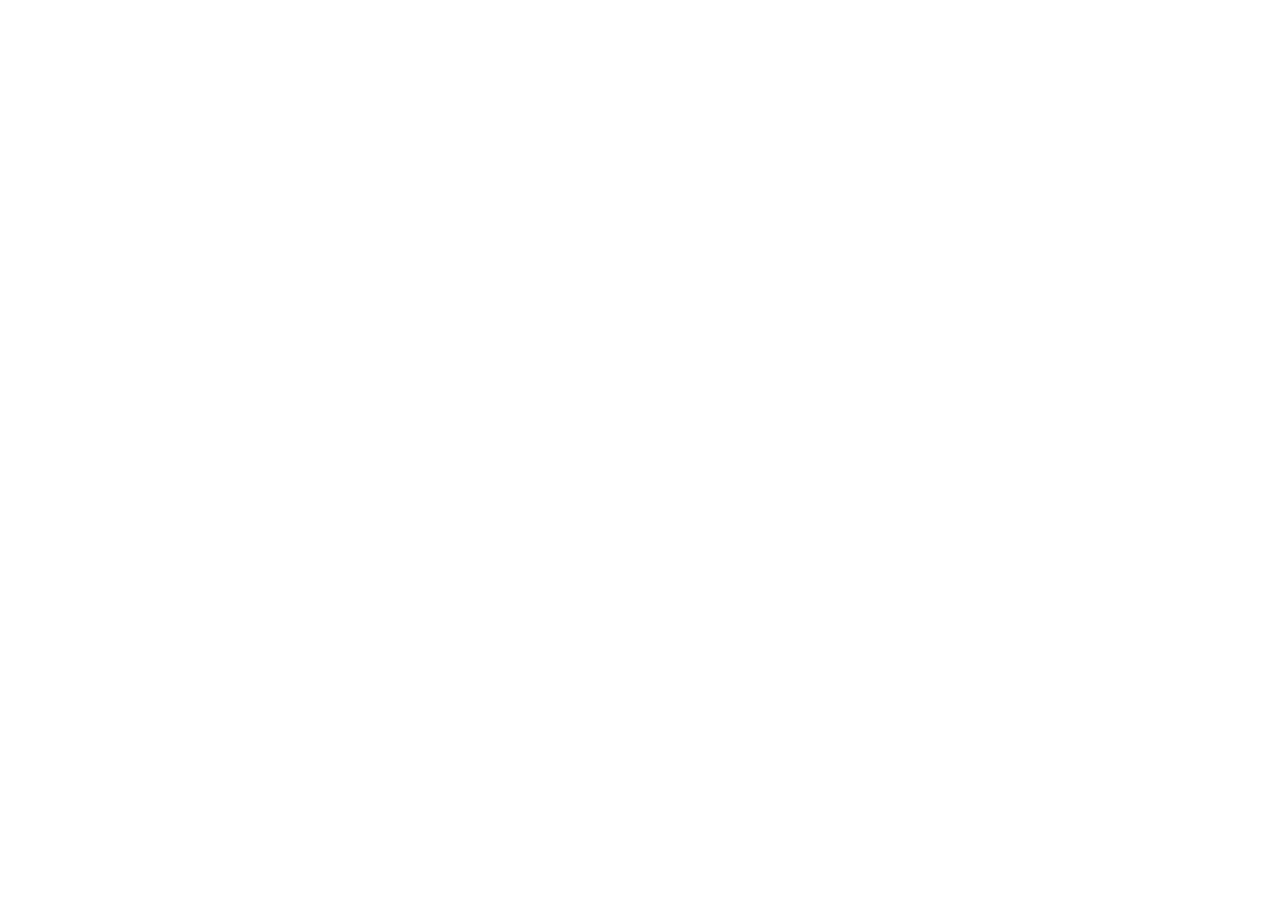
==== react-dist/index.html @ 055c7879 "fix: counter animation bug, badge spacing, clean About page" ====
<!doctype html>
<html lang="en">
  <head>
    <meta charset="UTF-8" />
    <link rel="icon" type="image/svg+xml" href="/favicon.svg" />
    <meta name="viewport" content="width=device-width, initial-scale=1.0" />
    <link rel="preconnect" href="https://fonts.googleapis.com" />
    <link rel="preconnect" href="https://fonts.gstatic.com" crossorigin />
    <link href="https://fonts.googleapis.com/css2?family=Fira+Code:wght@400;500;600;700&family=Fira+Sans:wght@300;400;500;600;700&display=swap" rel="stylesheet" />
    <title>Automate Pro — AI-Powered Automation Agency</title>
    <script type="module" crossorigin src="/assets/index-BMz2UFiU.js"></script>
    <link rel="stylesheet" crossorigin href="/assets/index-ZbQECmeN.css">
  </head>
  <body>
    <div id="root"></div>
  </body>
</html>
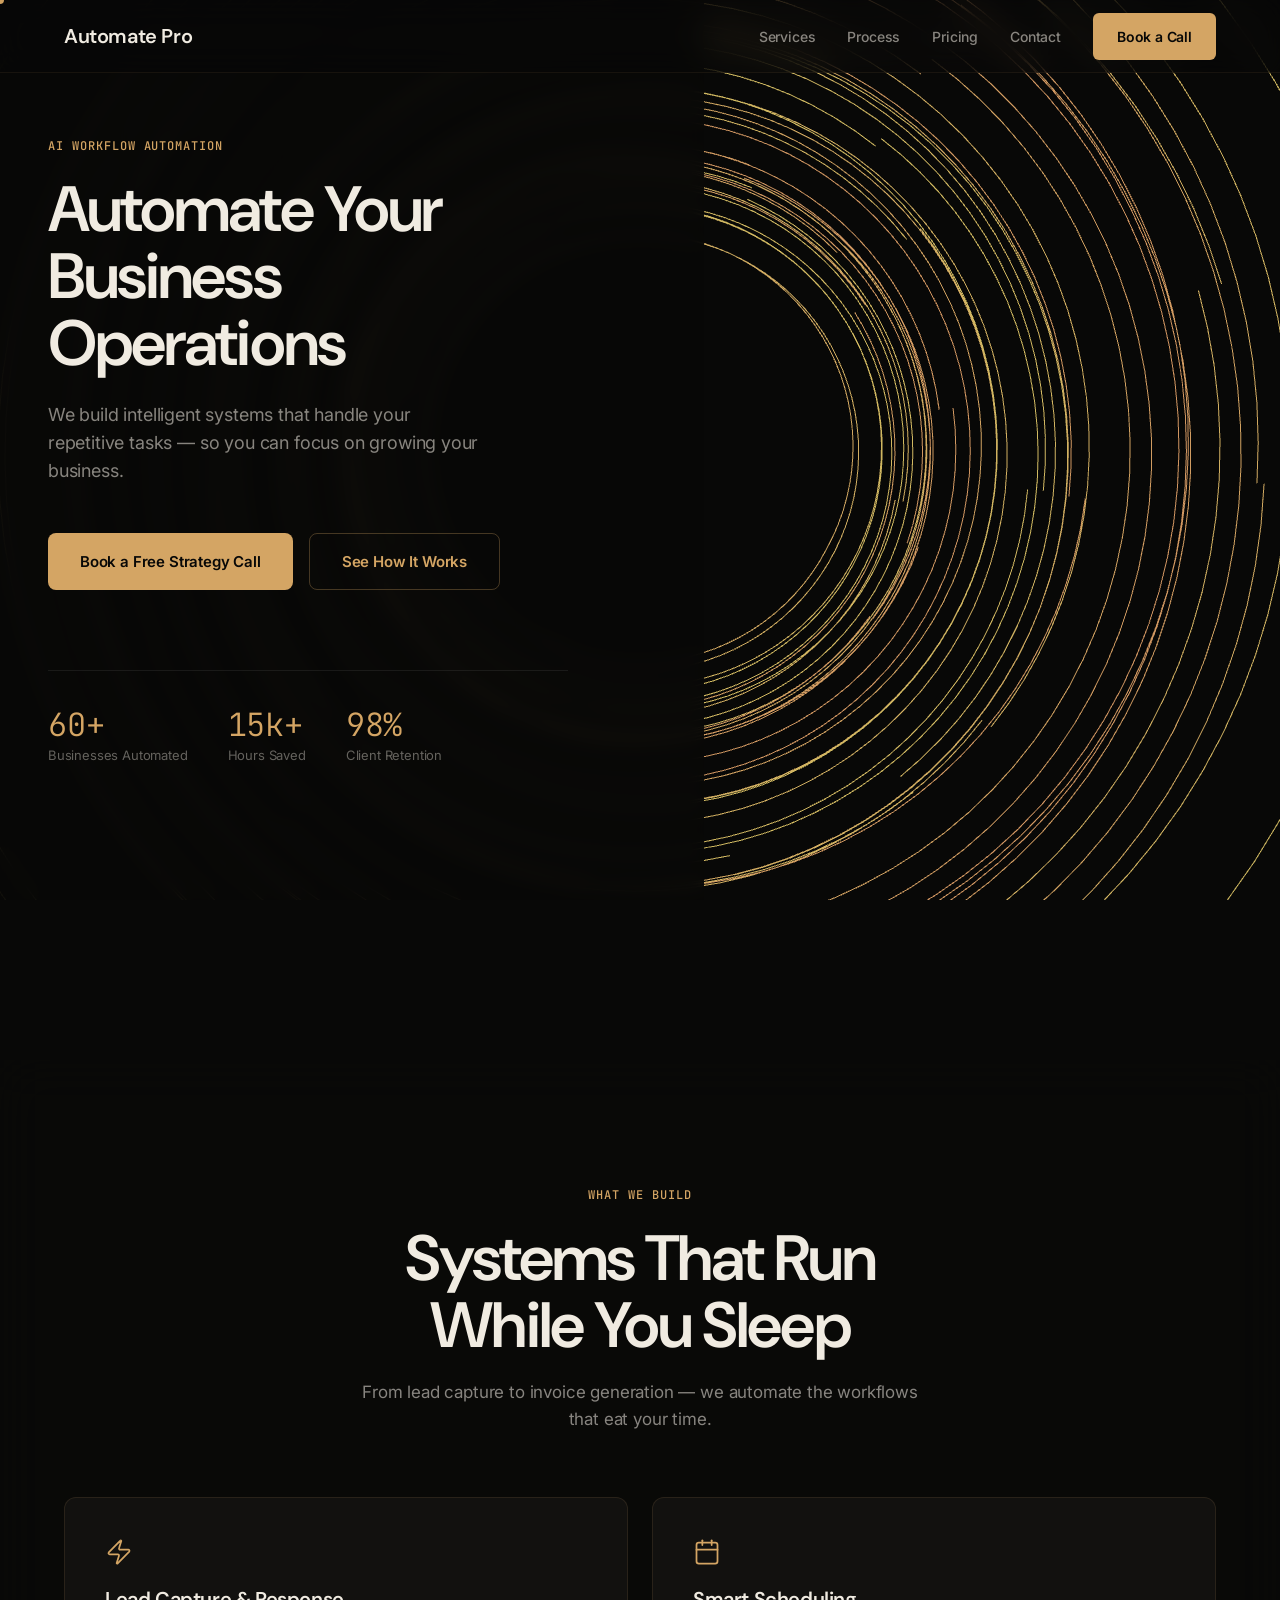
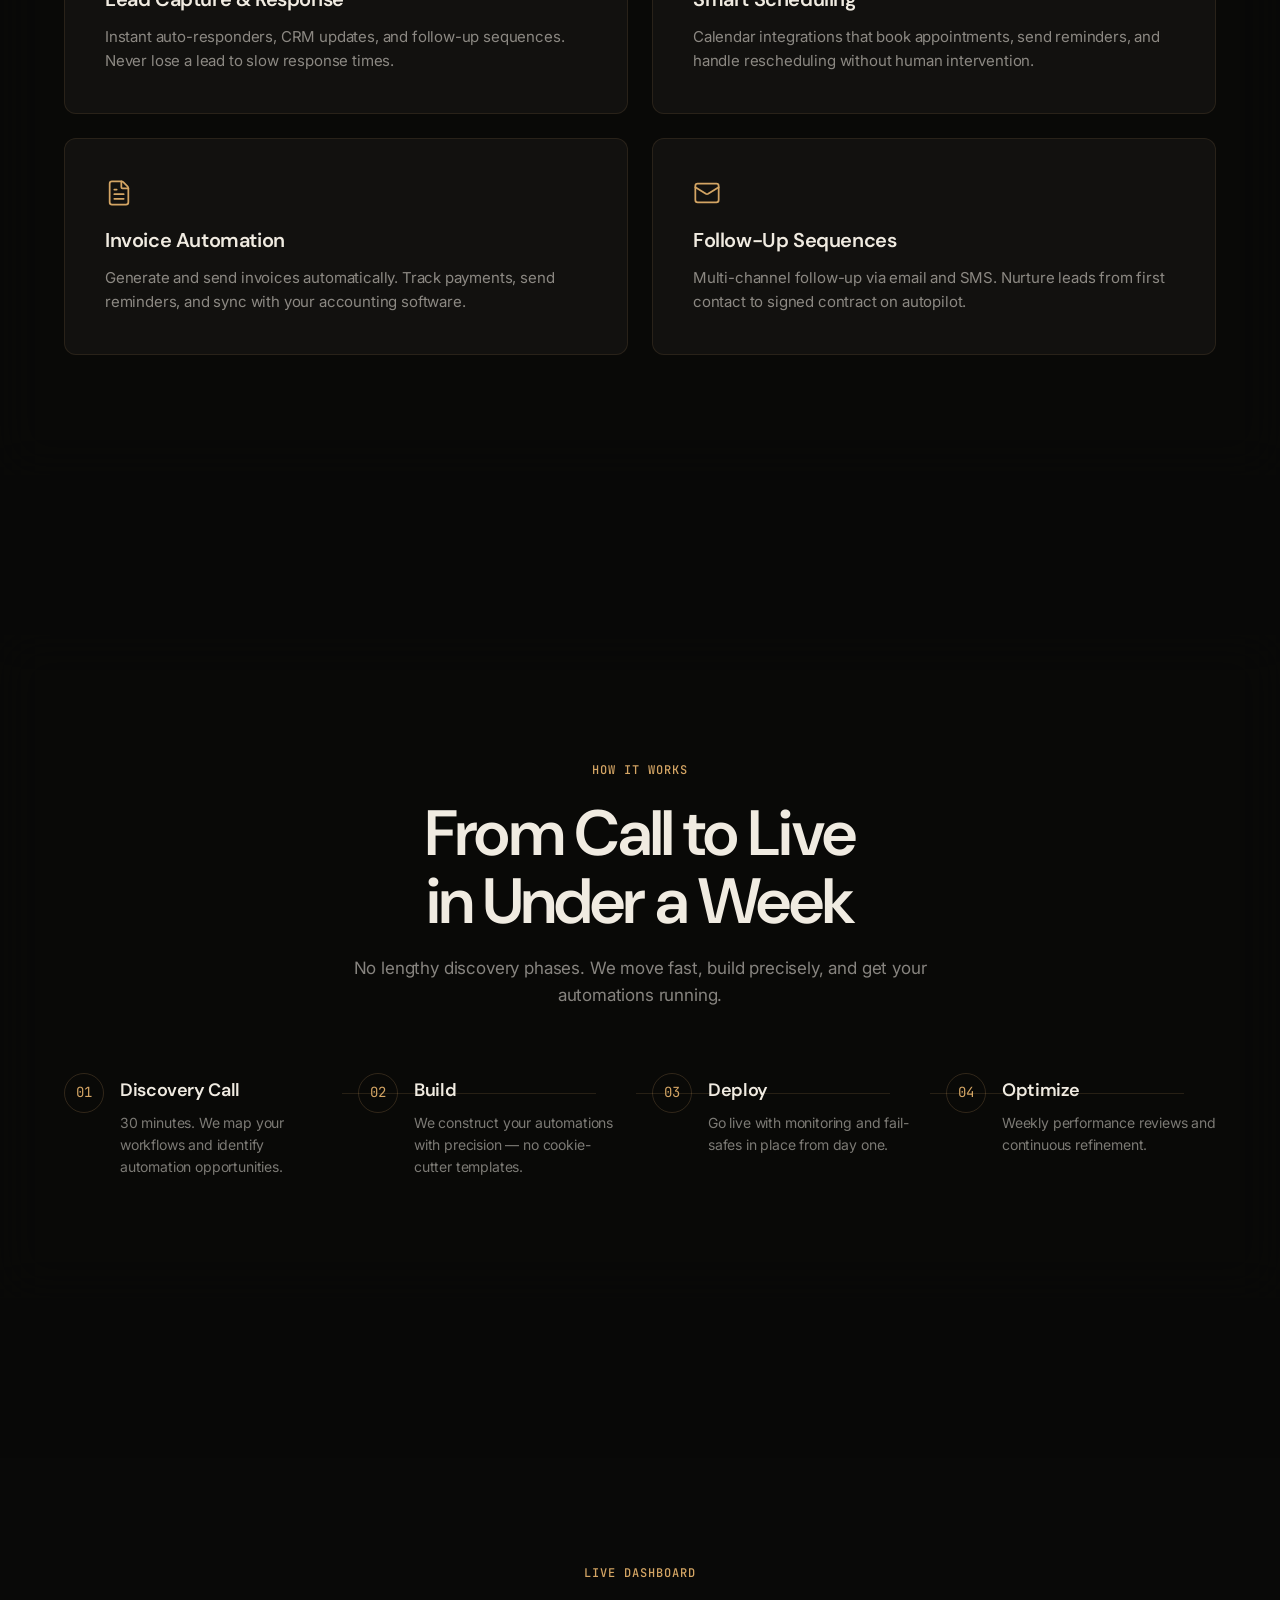
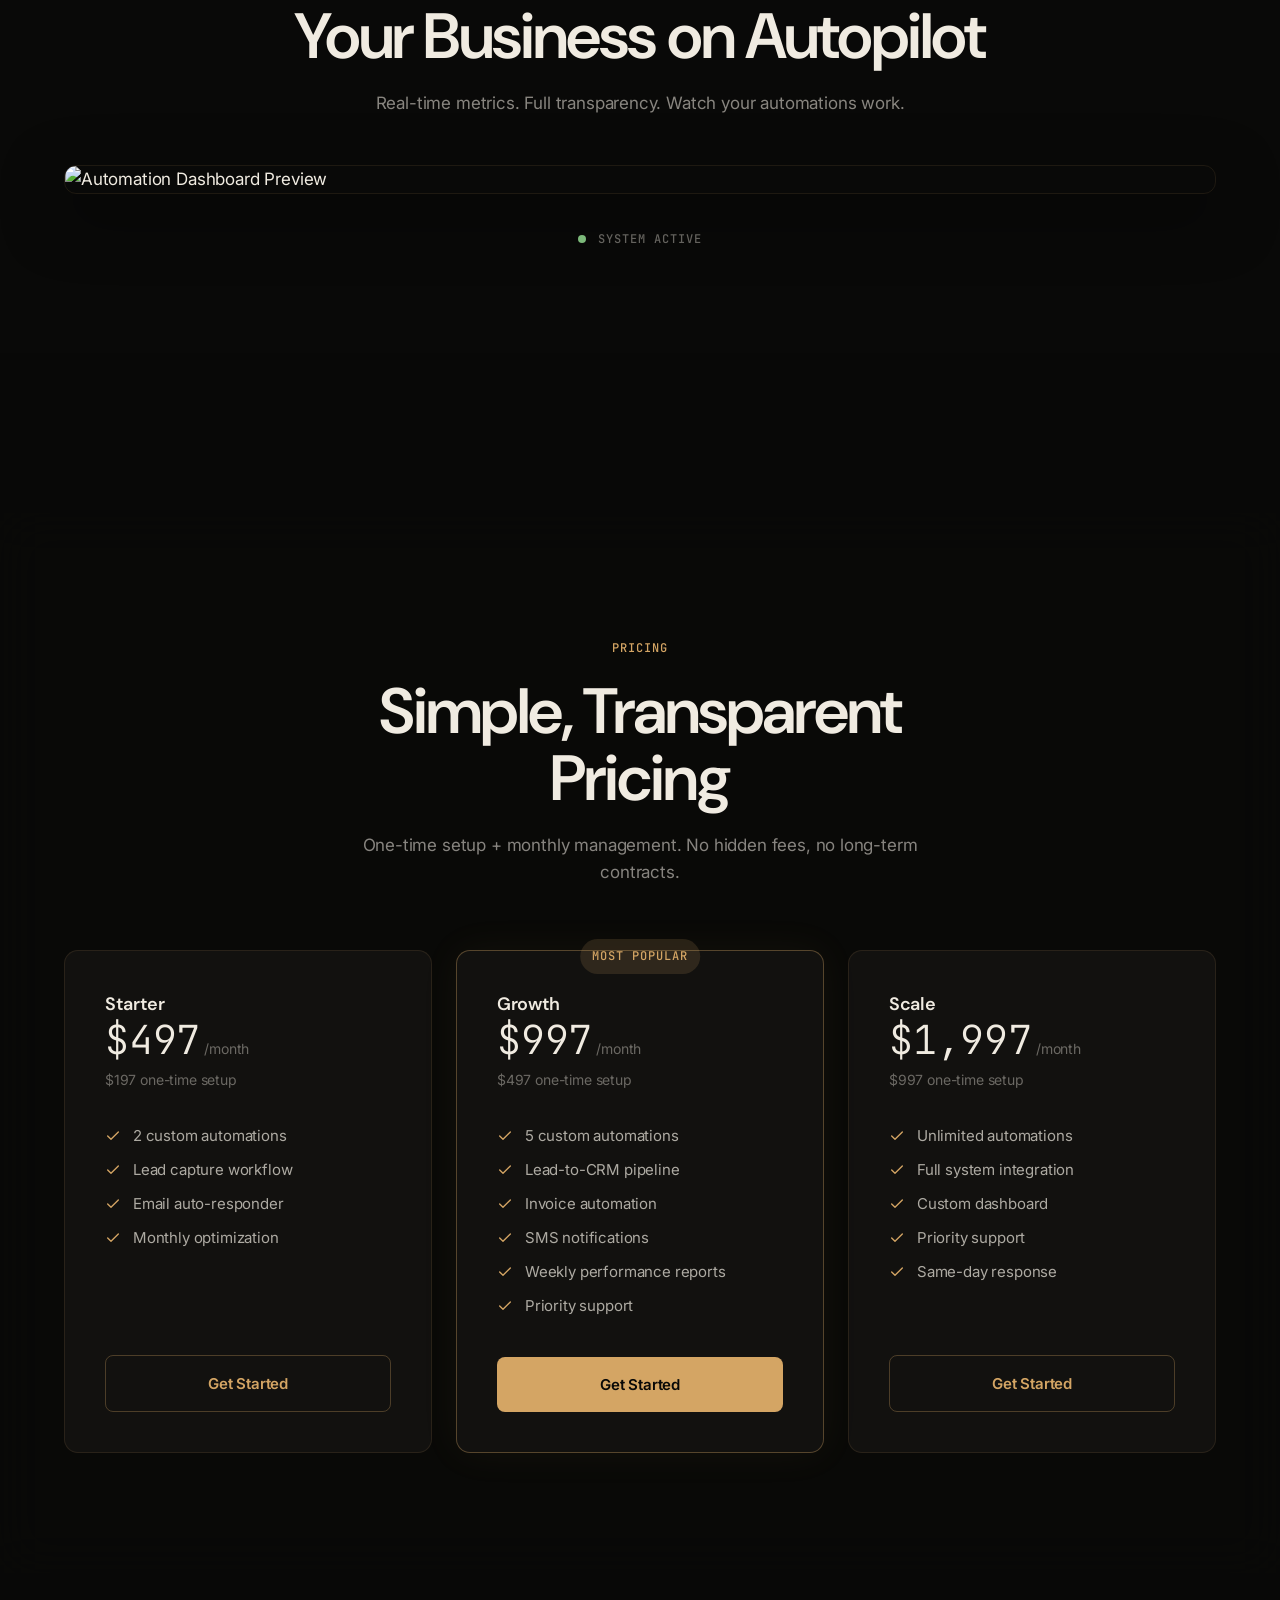
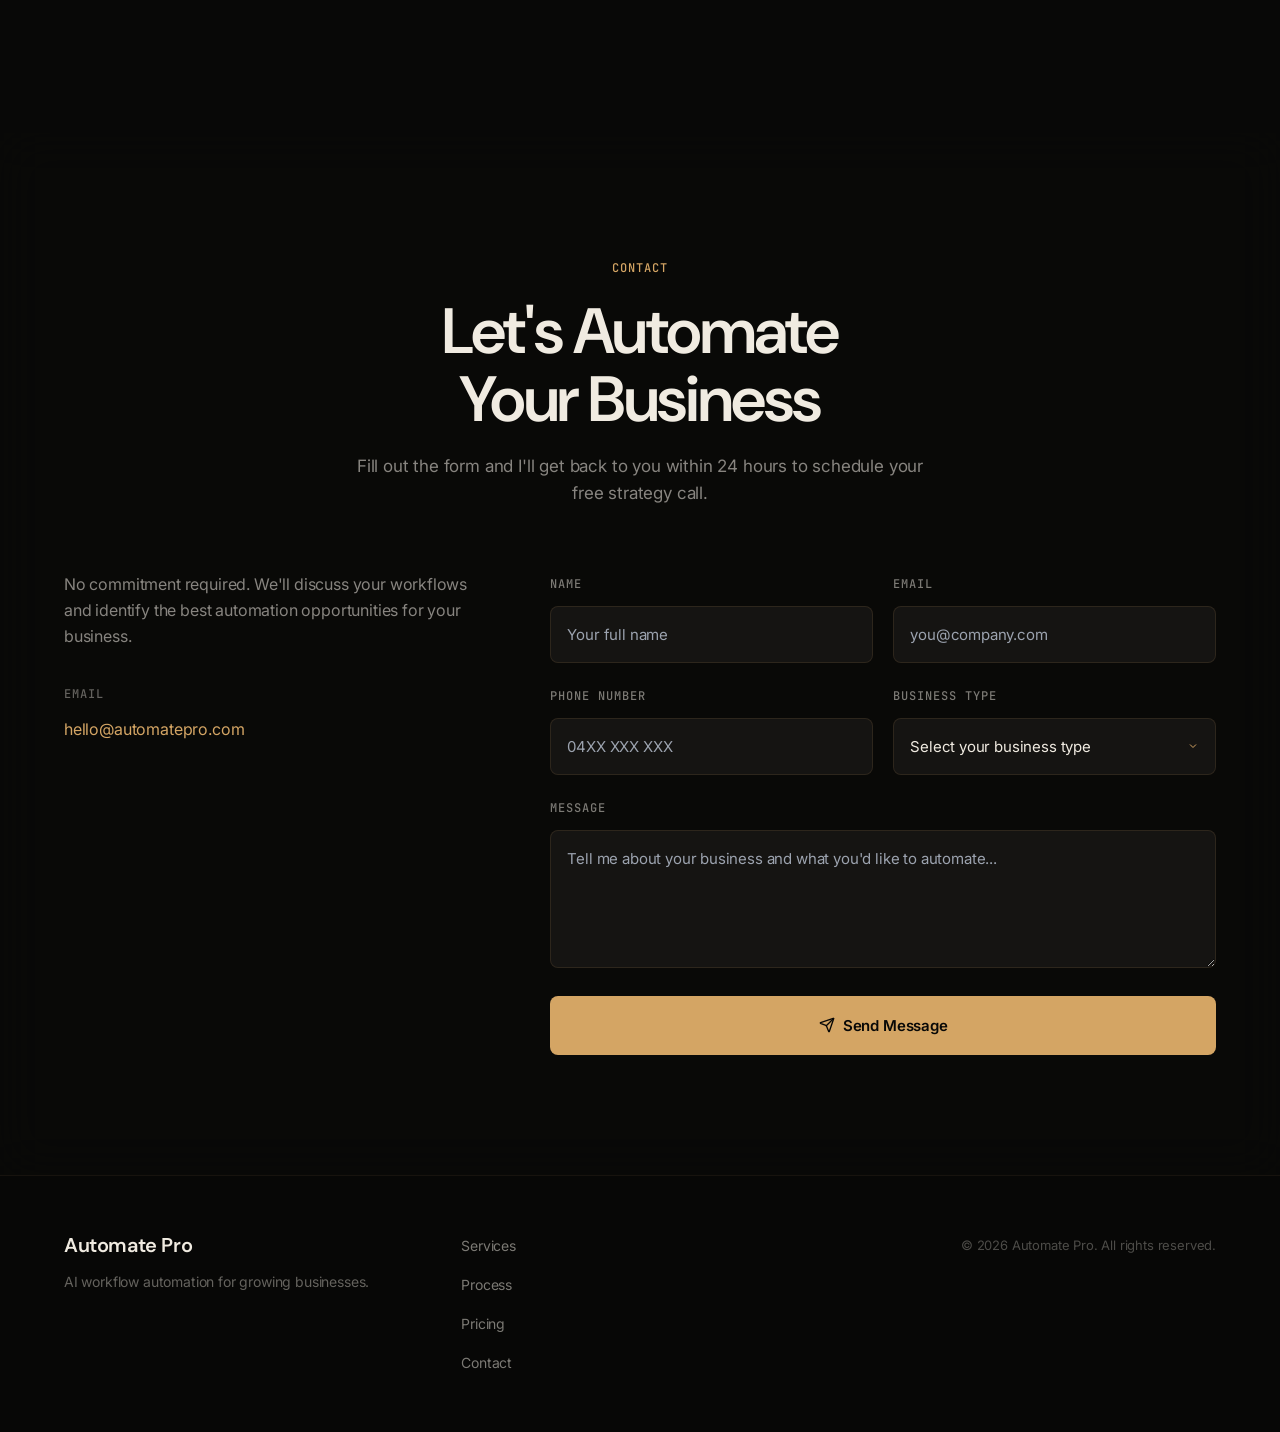
==== commit ccb7a174: "deploy: Kimi-designed website — warm gold palette, DM Sans/Inter fonts, WebGL background, glass pane" ====
--- a/react-dist/index.html
+++ b/react-dist/index.html
@@ -2,14 +2,13 @@
 <html lang="en">
   <head>
     <meta charset="UTF-8" />
-    <link rel="icon" type="image/svg+xml" href="/favicon.svg" />
     <meta name="viewport" content="width=device-width, initial-scale=1.0" />
+    <title>Automate Pro — AI Workflow Automation</title>
     <link rel="preconnect" href="https://fonts.googleapis.com" />
     <link rel="preconnect" href="https://fonts.gstatic.com" crossorigin />
-    <link href="https://fonts.googleapis.com/css2?family=Fira+Code:wght@400;500;600;700&family=Fira+Sans:wght@300;400;500;600;700&display=swap" rel="stylesheet" />
-    <title>Automate Pro — AI-Powered Automation Agency</title>
-    <script type="module" crossorigin src="/assets/index-BMz2UFiU.js"></script>
-    <link rel="stylesheet" crossorigin href="/assets/index-ZbQECmeN.css">
+    <link href="https://fonts.googleapis.com/css2?family=DM+Sans:wght@500;600;700&family=Inter:wght@400;500;600&family=JetBrains+Mono:wght@300;500&display=swap" rel="stylesheet" />
+    <script type="module" crossorigin src="./assets/index-DfTfZpJj.js"></script>
+    <link rel="stylesheet" crossorigin href="./assets/index-DBxoQ3_S.css">
   </head>
   <body>
     <div id="root"></div>
--- a/react-dist/assets/index-DBxoQ3_S.css
+++ b/react-dist/assets/index-DBxoQ3_S.css
@@ -0,0 +1 @@
+*,:before,:after{--tw-border-spacing-x: 0;--tw-border-spacing-y: 0;--tw-translate-x: 0;--tw-translate-y: 0;--tw-rotate: 0;--tw-skew-x: 0;--tw-skew-y: 0;--tw-scale-x: 1;--tw-scale-y: 1;--tw-pan-x: ;--tw-pan-y: ;--tw-pinch-zoom: ;--tw-scroll-snap-strictness: proximity;--tw-gradient-from-position: ;--tw-gradient-via-position: ;--tw-gradient-to-position: ;--tw-ordinal: ;--tw-slashed-zero: ;--tw-numeric-figure: ;--tw-numeric-spacing: ;--tw-numeric-fraction: ;--tw-ring-inset: ;--tw-ring-offset-width: 0px;--tw-ring-offset-color: #fff;--tw-ring-color: rgb(59 130 246 / .5);--tw-ring-offset-shadow: 0 0 #0000;--tw-ring-shadow: 0 0 #0000;--tw-shadow: 0 0 #0000;--tw-shadow-colored: 0 0 #0000;--tw-blur: ;--tw-brightness: ;--tw-contrast: ;--tw-grayscale: ;--tw-hue-rotate: ;--tw-invert: ;--tw-saturate: ;--tw-sepia: ;--tw-drop-shadow: ;--tw-backdrop-blur: ;--tw-backdrop-brightness: ;--tw-backdrop-contrast: ;--tw-backdrop-grayscale: ;--tw-backdrop-hue-rotate: ;--tw-backdrop-invert: ;--tw-backdrop-opacity: ;--tw-backdrop-saturate: ;--tw-backdrop-sepia: ;--tw-contain-size: ;--tw-contain-layout: ;--tw-contain-paint: ;--tw-contain-style: }::backdrop{--tw-border-spacing-x: 0;--tw-border-spacing-y: 0;--tw-translate-x: 0;--tw-translate-y: 0;--tw-rotate: 0;--tw-skew-x: 0;--tw-skew-y: 0;--tw-scale-x: 1;--tw-scale-y: 1;--tw-pan-x: ;--tw-pan-y: ;--tw-pinch-zoom: ;--tw-scroll-snap-strictness: proximity;--tw-gradient-from-position: ;--tw-gradient-via-position: ;--tw-gradient-to-position: ;--tw-ordinal: ;--tw-slashed-zero: ;--tw-numeric-figure: ;--tw-numeric-spacing: ;--tw-numeric-fraction: ;--tw-ring-inset: ;--tw-ring-offset-width: 0px;--tw-ring-offset-color: #fff;--tw-ring-color: rgb(59 130 246 / .5);--tw-ring-offset-shadow: 0 0 #0000;--tw-ring-shadow: 0 0 #0000;--tw-shadow: 0 0 #0000;--tw-shadow-colored: 0 0 #0000;--tw-blur: ;--tw-brightness: ;--tw-contrast: ;--tw-grayscale: ;--tw-hue-rotate: ;--tw-invert: ;--tw-saturate: ;--tw-sepia: ;--tw-drop-shadow: ;--tw-backdrop-blur: ;--tw-backdrop-brightness: ;--tw-backdrop-contrast: ;--tw-backdrop-grayscale: ;--tw-backdrop-hue-rotate: ;--tw-backdrop-invert: ;--tw-backdrop-opacity: ;--tw-backdrop-saturate: ;--tw-backdrop-sepia: ;--tw-contain-size: ;--tw-contain-layout: ;--tw-contain-paint: ;--tw-contain-style: }*,:before,:after{box-sizing:border-box;border-width:0;border-style:solid;border-color:#e5e7eb}:before,:after{--tw-content: ""}html,:host{line-height:1.5;-webkit-text-size-adjust:100%;-moz-tab-size:4;-o-tab-size:4;tab-size:4;font-family:Inter,sans-serif;font-feature-settings:normal;font-variation-settings:normal;-webkit-tap-highlight-color:transparent}body{margin:0;line-height:inherit}hr{height:0;color:inherit;border-top-width:1px}abbr:where([title]){-webkit-text-decoration:underline dotted;text-decoration:underline dotted}h1,h2,h3,h4,h5,h6{font-size:inherit;font-weight:inherit}a{color:inherit;text-decoration:inherit}b,strong{font-weight:bolder}code,kbd,samp,pre{font-family:JetBrains Mono,monospace;font-feature-settings:normal;font-variation-settings:normal;font-size:1em}small{font-size:80%}sub,sup{font-size:75%;line-height:0;position:relative;vertical-align:baseline}sub{bottom:-.25em}sup{top:-.5em}table{text-indent:0;border-color:inherit;border-collapse:collapse}button,input,optgroup,select,textarea{font-family:inherit;font-feature-settings:inherit;font-variation-settings:inherit;font-size:100%;font-weight:inherit;line-height:inherit;letter-spacing:inherit;color:inherit;margin:0;padding:0}button,select{text-transform:none}button,input:where([type=button]),input:where([type=reset]),input:where([type=submit]){-webkit-appearance:button;background-color:transparent;background-image:none}:-moz-focusring{outline:auto}:-moz-ui-invalid{box-shadow:none}progress{vertical-align:baseline}::-webkit-inner-spin-button,::-webkit-outer-spin-button{height:auto}[type=search]{-webkit-appearance:textfield;outline-offset:-2px}::-webkit-search-decoration{-webkit-appearance:none}::-webkit-file-upload-button{-webkit-appearance:button;font:inherit}summary{display:list-item}blockquote,dl,dd,h1,h2,h3,h4,h5,h6,hr,figure,p,pre{margin:0}fieldset{margin:0;padding:0}legend{padding:0}ol,ul,menu{list-style:none;margin:0;padding:0}dialog{padding:0}textarea{resize:vertical}input::-moz-placeholder,textarea::-moz-placeholder{opacity:1;color:#9ca3af}input::placeholder,textarea::placeholder{opacity:1;color:#9ca3af}button,[role=button]{cursor:pointer}:disabled{cursor:default}img,svg,video,canvas,audio,iframe,embed,object{display:block;vertical-align:middle}img,video{max-width:100%;height:auto}[hidden]:where(:not([hidden=until-found])){display:none}:root{--background: 40 9% 3%;--foreground: 36 25% 91%;--card: 36 8% 9%;--card-foreground: 36 25% 91%;--popover: 36 8% 9%;--popover-foreground: 36 25% 91%;--primary: 37 47% 61%;--primary-foreground: 40 9% 3%;--secondary: 36 8% 15%;--secondary-foreground: 36 25% 91%;--muted: 36 8% 15%;--muted-foreground: 36 10% 55%;--accent: 37 47% 61%;--accent-foreground: 40 9% 3%;--destructive: 0 84% 60%;--destructive-foreground: 0 0% 98%;--border: 37 47% 61% / .12;--input: 37 47% 61% / .12;--ring: 37 47% 61%;--radius: .5rem}html{scroll-behavior:auto}body{background-color:#080807;color:#f0ebe1;font-family:Inter,sans-serif;font-size:17px;line-height:27px;letter-spacing:-.01em;overflow-x:hidden;cursor:none}h1,h2,h3,h4,h5,h6{font-family:DM Sans,sans-serif}a,button,input,textarea,select{cursor:none}.sr-only{position:absolute;width:1px;height:1px;padding:0;margin:-1px;overflow:hidden;clip:rect(0,0,0,0);white-space:nowrap;border-width:0}.pointer-events-none{pointer-events:none}.visible{visibility:visible}.invisible{visibility:hidden}.fixed{position:fixed}.absolute{position:absolute}.relative{position:relative}.inset-0{inset:0}.inset-x-0{left:0;right:0}.inset-y-0{top:0;bottom:0}.-bottom-12{bottom:-3rem}.-left-12{left:-3rem}.-right-12{right:-3rem}.-top-12{top:-3rem}.-top-3{top:-.75rem}.bottom-0{bottom:0}.left-0{left:0}.left-1\/2{left:50%}.left-2{left:.5rem}.left-\[50\%\]{left:50%}.left-\[calc\(100\%\+8px\)\]{left:calc(100% + 8px)}.right-0{right:0}.right-1{right:.25rem}.right-2{right:.5rem}.right-3{right:.75rem}.right-4{right:1rem}.top-0{top:0}.top-1\.5{top:.375rem}.top-1\/2{top:50%}.top-3\.5{top:.875rem}.top-4{top:1rem}.top-5{top:1.25rem}.top-\[1px\]{top:1px}.top-\[50\%\]{top:50%}.top-\[60\%\]{top:60%}.top-full{top:100%}.isolate{isolation:isolate}.z-10{z-index:10}.z-20{z-index:20}.z-50{z-index:50}.z-\[1\]{z-index:1}.order-first{order:-9999}.order-last{order:9999}.col-start-2{grid-column-start:2}.row-span-2{grid-row:span 2 / span 2}.row-start-1{grid-row-start:1}.\!m-0{margin:0!important}.-mx-1{margin-left:-.25rem;margin-right:-.25rem}.-my-2{margin-top:-.5rem;margin-bottom:-.5rem}.mx-2{margin-left:.5rem;margin-right:.5rem}.mx-3\.5{margin-left:.875rem;margin-right:.875rem}.mx-auto{margin-left:auto;margin-right:auto}.my-0{margin-top:0;margin-bottom:0}.my-0\.5{margin-top:.125rem;margin-bottom:.125rem}.my-1{margin-top:.25rem;margin-bottom:.25rem}.-ml-4{margin-left:-1rem}.-mt-4{margin-top:-1rem}.mb-1{margin-bottom:.25rem}.mb-10{margin-bottom:2.5rem}.mb-16{margin-bottom:4rem}.mb-2{margin-bottom:.5rem}.mb-3{margin-bottom:.75rem}.mb-4{margin-bottom:1rem}.mb-6{margin-bottom:1.5rem}.mb-8{margin-bottom:2rem}.ml-1{margin-left:.25rem}.ml-4{margin-left:1rem}.ml-auto{margin-left:auto}.mt-1{margin-top:.25rem}.mt-1\.5{margin-top:.375rem}.mt-12{margin-top:3rem}.mt-16{margin-top:4rem}.mt-2{margin-top:.5rem}.mt-20{margin-top:5rem}.mt-4{margin-top:1rem}.mt-5{margin-top:1.25rem}.mt-6{margin-top:1.5rem}.mt-8{margin-top:2rem}.mt-auto{margin-top:auto}.line-clamp-1{overflow:hidden;display:-webkit-box;-webkit-box-orient:vertical;-webkit-line-clamp:1}.line-clamp-2{overflow:hidden;display:-webkit-box;-webkit-box-orient:vertical;-webkit-line-clamp:2}.block{display:block}.inline-block{display:inline-block}.flex{display:flex}.inline-flex{display:inline-flex}.table{display:table}.table-caption{display:table-caption}.table-cell{display:table-cell}.table-row{display:table-row}.grid{display:grid}.hidden{display:none}.aspect-square{aspect-ratio:1 / 1}.aspect-video{aspect-ratio:16 / 9}.size-10{width:2.5rem;height:2.5rem}.size-2{width:.5rem;height:.5rem}.size-2\.5{width:.625rem;height:.625rem}.size-3{width:.75rem;height:.75rem}.size-3\.5{width:.875rem;height:.875rem}.size-4{width:1rem;height:1rem}.size-6{width:1.5rem;height:1.5rem}.size-7{width:1.75rem;height:1.75rem}.size-8{width:2rem;height:2rem}.size-9{width:2.25rem;height:2.25rem}.size-auto{width:auto;height:auto}.size-full{width:100%;height:100%}.h-1\.5{height:.375rem}.h-10{height:2.5rem}.h-12{height:3rem}.h-2{height:.5rem}.h-2\.5{height:.625rem}.h-4{height:1rem}.h-5{height:1.25rem}.h-6{height:1.5rem}.h-7{height:1.75rem}.h-8{height:2rem}.h-9{height:2.25rem}.h-\[1\.15rem\]{height:1.15rem}.h-\[calc\(100\%-1px\)\]{height:calc(100% - 1px)}.h-\[var\(--radix-navigation-menu-viewport-height\)\]{height:var(--radix-navigation-menu-viewport-height)}.h-\[var\(--radix-select-trigger-height\)\]{height:var(--radix-select-trigger-height)}.h-auto{height:auto}.h-full{height:100%}.h-px{height:1px}.h-svh{height:100svh}.max-h-\[300px\]{max-height:300px}.min-h-0{min-height:0px}.min-h-16{min-height:4rem}.min-h-4{min-height:1rem}.min-h-screen{min-height:100vh}.min-h-svh{min-height:100svh}.w-0{width:0px}.w-1{width:.25rem}.w-10{width:2.5rem}.w-12{width:3rem}.w-2{width:.5rem}.w-2\.5{width:.625rem}.w-3{width:.75rem}.w-3\/4{width:75%}.w-4{width:1rem}.w-5{width:1.25rem}.w-64{width:16rem}.w-72{width:18rem}.w-8{width:2rem}.w-9{width:2.25rem}.w-\[100px\]{width:100px}.w-\[calc\(100\%-16px\)\]{width:calc(100% - 16px)}.w-auto{width:auto}.w-fit{width:-moz-fit-content;width:fit-content}.w-full{width:100%}.w-max{width:-moz-max-content;width:max-content}.w-px{width:1px}.min-w-0{min-width:0px}.min-w-10{min-width:2.5rem}.min-w-5{min-width:1.25rem}.min-w-8{min-width:2rem}.min-w-9{min-width:2.25rem}.min-w-\[12rem\]{min-width:12rem}.min-w-\[8rem\]{min-width:8rem}.min-w-\[var\(--radix-select-trigger-width\)\]{min-width:var(--radix-select-trigger-width)}.max-w-\[1200px\]{max-width:1200px}.max-w-\[440px\]{max-width:440px}.max-w-\[520px\]{max-width:520px}.max-w-\[800px\]{max-width:800px}.max-w-\[calc\(100\%-2rem\)\]{max-width:calc(100% - 2rem)}.max-w-max{max-width:-moz-max-content;max-width:max-content}.max-w-sm{max-width:24rem}.max-w-xl{max-width:36rem}.flex-1{flex:1 1 0%}.flex-shrink-0,.shrink-0{flex-shrink:0}.grow{flex-grow:1}.grow-0{flex-grow:0}.basis-full{flex-basis:100%}.caption-bottom{caption-side:bottom}.border-collapse{border-collapse:collapse}.-translate-x-1\/2{--tw-translate-x: -50%;transform:translate(var(--tw-translate-x),var(--tw-translate-y)) rotate(var(--tw-rotate)) skew(var(--tw-skew-x)) skewY(var(--tw-skew-y)) scaleX(var(--tw-scale-x)) scaleY(var(--tw-scale-y))}.-translate-x-px{--tw-translate-x: -1px;transform:translate(var(--tw-translate-x),var(--tw-translate-y)) rotate(var(--tw-rotate)) skew(var(--tw-skew-x)) skewY(var(--tw-skew-y)) scaleX(var(--tw-scale-x)) scaleY(var(--tw-scale-y))}.-translate-y-1\/2{--tw-translate-y: -50%;transform:translate(var(--tw-translate-x),var(--tw-translate-y)) rotate(var(--tw-rotate)) skew(var(--tw-skew-x)) skewY(var(--tw-skew-y)) scaleX(var(--tw-scale-x)) scaleY(var(--tw-scale-y))}.translate-x-\[-50\%\]{--tw-translate-x: -50%;transform:translate(var(--tw-translate-x),var(--tw-translate-y)) rotate(var(--tw-rotate)) skew(var(--tw-skew-x)) skewY(var(--tw-skew-y)) scaleX(var(--tw-scale-x)) scaleY(var(--tw-scale-y))}.translate-x-px{--tw-translate-x: 1px;transform:translate(var(--tw-translate-x),var(--tw-translate-y)) rotate(var(--tw-rotate)) skew(var(--tw-skew-x)) skewY(var(--tw-skew-y)) scaleX(var(--tw-scale-x)) scaleY(var(--tw-scale-y))}.translate-y-0\.5{--tw-translate-y: .125rem;transform:translate(var(--tw-translate-x),var(--tw-translate-y)) rotate(var(--tw-rotate)) skew(var(--tw-skew-x)) skewY(var(--tw-skew-y)) scaleX(var(--tw-scale-x)) scaleY(var(--tw-scale-y))}.translate-y-\[-50\%\]{--tw-translate-y: -50%;transform:translate(var(--tw-translate-x),var(--tw-translate-y)) rotate(var(--tw-rotate)) skew(var(--tw-skew-x)) skewY(var(--tw-skew-y)) scaleX(var(--tw-scale-x)) scaleY(var(--tw-scale-y))}.translate-y-\[calc\(-50\%_-_2px\)\]{--tw-translate-y: calc(-50% - 2px) ;transform:translate(var(--tw-translate-x),var(--tw-translate-y)) rotate(var(--tw-rotate)) skew(var(--tw-skew-x)) skewY(var(--tw-skew-y)) scaleX(var(--tw-scale-x)) scaleY(var(--tw-scale-y))}.rotate-45{--tw-rotate: 45deg;transform:translate(var(--tw-translate-x),var(--tw-translate-y)) rotate(var(--tw-rotate)) skew(var(--tw-skew-x)) skewY(var(--tw-skew-y)) scaleX(var(--tw-scale-x)) scaleY(var(--tw-scale-y))}.rotate-90{--tw-rotate: 90deg;transform:translate(var(--tw-translate-x),var(--tw-translate-y)) rotate(var(--tw-rotate)) skew(var(--tw-skew-x)) skewY(var(--tw-skew-y)) scaleX(var(--tw-scale-x)) scaleY(var(--tw-scale-y))}.transform{transform:translate(var(--tw-translate-x),var(--tw-translate-y)) rotate(var(--tw-rotate)) skew(var(--tw-skew-x)) skewY(var(--tw-skew-y)) scaleX(var(--tw-scale-x)) scaleY(var(--tw-scale-y))}@keyframes pulse{50%{opacity:.5}}.animate-pulse{animation:pulse 2s cubic-bezier(.4,0,.6,1) infinite}@keyframes spin{to{transform:rotate(360deg)}}.animate-spin{animation:spin 1s linear infinite}.cursor-default{cursor:default}.cursor-text{cursor:text}.touch-none{touch-action:none}.select-none{-webkit-user-select:none;-moz-user-select:none;user-select:none}.resize-none{resize:none}.resize{resize:both}.scroll-my-1{scroll-margin-top:.25rem;scroll-margin-bottom:.25rem}.scroll-py-1{scroll-padding-top:.25rem;scroll-padding-bottom:.25rem}.list-disc{list-style-type:disc}.list-none{list-style-type:none}.auto-rows-min{grid-auto-rows:min-content}.grid-cols-1{grid-template-columns:repeat(1,minmax(0,1fr))}.grid-cols-2{grid-template-columns:repeat(2,minmax(0,1fr))}.grid-cols-\[0_1fr\]{grid-template-columns:0 1fr}.grid-rows-\[auto_auto\]{grid-template-rows:auto auto}.flex-row{flex-direction:row}.flex-col{flex-direction:column}.flex-col-reverse{flex-direction:column-reverse}.flex-wrap{flex-wrap:wrap}.place-content-center{place-content:center}.items-start{align-items:flex-start}.items-end{align-items:flex-end}.items-center{align-items:center}.items-baseline{align-items:baseline}.items-stretch{align-items:stretch}.justify-start{justify-content:flex-start}.justify-center{justify-content:center}.justify-between{justify-content:space-between}.justify-items-start{justify-items:start}.gap-0\.5{gap:.125rem}.gap-1{gap:.25rem}.gap-1\.5{gap:.375rem}.gap-10{gap:2.5rem}.gap-16{gap:4rem}.gap-2{gap:.5rem}.gap-2\.5{gap:.625rem}.gap-3{gap:.75rem}.gap-4{gap:1rem}.gap-5{gap:1.25rem}.gap-6{gap:1.5rem}.gap-7{gap:1.75rem}.gap-8{gap:2rem}.gap-\[--spacing\(var\(--gap\)\)\]{gap:var(--spacing(var(--gap)))}.gap-y-0\.5{row-gap:.125rem}.self-start{align-self:flex-start}.self-stretch{align-self:stretch}.justify-self-end{justify-self:end}.overflow-auto{overflow:auto}.overflow-hidden{overflow:hidden}.overflow-x-auto{overflow-x:auto}.overflow-y-auto{overflow-y:auto}.overflow-x-hidden{overflow-x:hidden}.whitespace-nowrap{white-space:nowrap}.text-balance{text-wrap:balance}.break-words{overflow-wrap:break-word}.rounded-\[14px\]{border-radius:14px}.rounded-\[2px\]{border-radius:2px}.rounded-\[4px\]{border-radius:4px}.rounded-\[calc\(var\(--radius\)-5px\)\]{border-radius:calc(var(--radius) - 5px)}.rounded-\[inherit\]{border-radius:inherit}.rounded-full{border-radius:9999px}.rounded-lg{border-radius:var(--radius)}.rounded-md{border-radius:calc(var(--radius) - 2px)}.rounded-none{border-radius:0}.rounded-sm{border-radius:calc(var(--radius) - 4px)}.rounded-xl{border-radius:calc(var(--radius) + 4px)}.rounded-xs{border-radius:calc(var(--radius) - 6px)}.rounded-l-md{border-top-left-radius:calc(var(--radius) - 2px);border-bottom-left-radius:calc(var(--radius) - 2px)}.rounded-r-md{border-top-right-radius:calc(var(--radius) - 2px);border-bottom-right-radius:calc(var(--radius) - 2px)}.rounded-tl-sm{border-top-left-radius:calc(var(--radius) - 4px)}.border{border-width:1px}.border-0{border-width:0px}.border-\[1\.5px\]{border-width:1.5px}.border-y{border-top-width:1px;border-bottom-width:1px}.border-b{border-bottom-width:1px}.border-l{border-left-width:1px}.border-r{border-right-width:1px}.border-t{border-top-width:1px}.border-dashed{border-style:dashed}.border-border{border-color:hsl(var(--border))}.border-border\/50{border-color:hsl(var(--border) / .5)}.border-input{border-color:hsl(var(--input))}.border-primary{border-color:hsl(var(--primary))}.border-transparent{border-color:transparent}.border-l-transparent{border-left-color:transparent}.border-t-transparent{border-top-color:transparent}.bg-accent{background-color:hsl(var(--accent))}.bg-background{background-color:hsl(var(--background))}.bg-black\/50{background-color:#00000080}.bg-border{background-color:hsl(var(--border))}.bg-card{background-color:hsl(var(--card))}.bg-destructive{--tw-bg-opacity: 1;background-color:hsl(var(--destructive) / var(--tw-bg-opacity, 1))}.bg-foreground{background-color:hsl(var(--foreground))}.bg-input{background-color:hsl(var(--input))}.bg-muted{background-color:hsl(var(--muted))}.bg-muted\/50{background-color:hsl(var(--muted) / .5)}.bg-popover{background-color:hsl(var(--popover))}.bg-primary{background-color:hsl(var(--primary))}.bg-primary\/20{background-color:hsl(var(--primary) / .2)}.bg-secondary{background-color:hsl(var(--secondary))}.bg-transparent{background-color:transparent}.bg-white{--tw-bg-opacity: 1;background-color:rgb(255 255 255 / var(--tw-bg-opacity, 1))}.fill-current{fill:currentColor}.fill-foreground{fill:hsl(var(--foreground))}.fill-primary{fill:hsl(var(--primary))}.p-0{padding:0}.p-1{padding:.25rem}.p-10{padding:2.5rem}.p-2{padding:.5rem}.p-3{padding:.75rem}.p-4{padding:1rem}.p-6{padding:1.5rem}.p-8{padding:2rem}.p-\[3px\]{padding:3px}.p-px{padding:1px}.px-1{padding-left:.25rem;padding-right:.25rem}.px-1\.5{padding-left:.375rem;padding-right:.375rem}.px-2{padding-left:.5rem;padding-right:.5rem}.px-2\.5{padding-left:.625rem;padding-right:.625rem}.px-3{padding-left:.75rem;padding-right:.75rem}.px-4{padding-left:1rem;padding-right:1rem}.px-6{padding-left:1.5rem;padding-right:1.5rem}.px-8{padding-left:2rem;padding-right:2rem}.py-0\.5{padding-top:.125rem;padding-bottom:.125rem}.py-1{padding-top:.25rem;padding-bottom:.25rem}.py-1\.5{padding-top:.375rem;padding-bottom:.375rem}.py-14{padding-top:3.5rem;padding-bottom:3.5rem}.py-2{padding-top:.5rem;padding-bottom:.5rem}.py-2\.5{padding-top:.625rem;padding-bottom:.625rem}.py-3{padding-top:.75rem;padding-bottom:.75rem}.py-3\.5{padding-top:.875rem;padding-bottom:.875rem}.py-4{padding-top:1rem;padding-bottom:1rem}.py-6{padding-top:1.5rem;padding-bottom:1.5rem}.pb-3{padding-bottom:.75rem}.pb-4{padding-bottom:1rem}.pl-2{padding-left:.5rem}.pl-3{padding-left:.75rem}.pl-4{padding-left:1rem}.pl-8{padding-left:2rem}.pr-1{padding-right:.25rem}.pr-2{padding-right:.5rem}.pr-2\.5{padding-right:.625rem}.pr-3{padding-right:.75rem}.pr-8{padding-right:2rem}.pt-0{padding-top:0}.pt-1{padding-top:.25rem}.pt-10{padding-top:2.5rem}.pt-3{padding-top:.75rem}.pt-4{padding-top:1rem}.pt-\[72px\]{padding-top:72px}.text-left{text-align:left}.text-center{text-align:center}.align-middle{vertical-align:middle}.font-display{font-family:DM Sans,sans-serif}.font-mono{font-family:JetBrains Mono,monospace}.font-sans{font-family:Inter,sans-serif}.text-\[0\.8rem\]{font-size:.8rem}.text-\[11px\]{font-size:11px}.text-\[13px\]{font-size:13px}.text-\[14px\]{font-size:14px}.text-\[15px\]{font-size:15px}.text-\[16px\]{font-size:16px}.text-\[18px\]{font-size:18px}.text-\[20px\]{font-size:20px}.text-\[32px\]{font-size:32px}.text-\[40px\]{font-size:40px}.text-\[48px\]{font-size:48px}.text-base{font-size:1rem;line-height:1.5rem}.text-lg{font-size:1.125rem;line-height:1.75rem}.text-sm{font-size:.875rem;line-height:1.25rem}.text-sm\/relaxed{font-size:.875rem;line-height:1.625}.text-xs{font-size:.75rem;line-height:1rem}.font-light{font-weight:300}.font-medium{font-weight:500}.font-normal{font-weight:400}.font-semibold{font-weight:600}.italic{font-style:italic}.tabular-nums{--tw-numeric-spacing: tabular-nums;font-variant-numeric:var(--tw-ordinal) var(--tw-slashed-zero) var(--tw-numeric-figure) var(--tw-numeric-spacing) var(--tw-numeric-fraction)}.leading-\[26px\]{line-height:26px}.leading-none{line-height:1}.leading-normal{line-height:1.5}.leading-snug{line-height:1.375}.tracking-\[-0\.02em\]{letter-spacing:-.02em}.tracking-\[-0\.03em\]{letter-spacing:-.03em}.tracking-tight{letter-spacing:-.025em}.tracking-widest{letter-spacing:.1em}.text-accent-foreground{color:hsl(var(--accent-foreground))}.text-background{color:hsl(var(--background))}.text-card-foreground{color:hsl(var(--card-foreground))}.text-current{color:currentColor}.text-destructive{--tw-text-opacity: 1;color:hsl(var(--destructive) / var(--tw-text-opacity, 1))}.text-foreground{color:hsl(var(--foreground))}.text-muted-foreground{color:hsl(var(--muted-foreground))}.text-popover-foreground{color:hsl(var(--popover-foreground))}.text-primary{color:hsl(var(--primary))}.text-primary-foreground{color:hsl(var(--primary-foreground))}.text-secondary-foreground{color:hsl(var(--secondary-foreground))}.text-white{--tw-text-opacity: 1;color:rgb(255 255 255 / var(--tw-text-opacity, 1))}.underline-offset-4{text-underline-offset:4px}.opacity-0{opacity:0}.opacity-50{opacity:.5}.opacity-70{opacity:.7}.shadow{--tw-shadow: 0 1px 3px 0 rgb(0 0 0 / .1), 0 1px 2px -1px rgb(0 0 0 / .1);--tw-shadow-colored: 0 1px 3px 0 var(--tw-shadow-color), 0 1px 2px -1px var(--tw-shadow-color);box-shadow:var(--tw-ring-offset-shadow, 0 0 #0000),var(--tw-ring-shadow, 0 0 #0000),var(--tw-shadow)}.shadow-\[0_0_0_1px_hsl\(var\(--sidebar-border\)\)\]{--tw-shadow: 0 0 0 1px hsl(var(--sidebar-border));--tw-shadow-colored: 0 0 0 1px var(--tw-shadow-color);box-shadow:var(--tw-ring-offset-shadow, 0 0 #0000),var(--tw-ring-shadow, 0 0 #0000),var(--tw-shadow)}.shadow-lg{--tw-shadow: 0 10px 15px -3px rgb(0 0 0 / .1), 0 4px 6px -4px rgb(0 0 0 / .1);--tw-shadow-colored: 0 10px 15px -3px var(--tw-shadow-color), 0 4px 6px -4px var(--tw-shadow-color);box-shadow:var(--tw-ring-offset-shadow, 0 0 #0000),var(--tw-ring-shadow, 0 0 #0000),var(--tw-shadow)}.shadow-md{--tw-shadow: 0 4px 6px -1px rgb(0 0 0 / .1), 0 2px 4px -2px rgb(0 0 0 / .1);--tw-shadow-colored: 0 4px 6px -1px var(--tw-shadow-color), 0 2px 4px -2px var(--tw-shadow-color);box-shadow:var(--tw-ring-offset-shadow, 0 0 #0000),var(--tw-ring-shadow, 0 0 #0000),var(--tw-shadow)}.shadow-none{--tw-shadow: 0 0 #0000;--tw-shadow-colored: 0 0 #0000;box-shadow:var(--tw-ring-offset-shadow, 0 0 #0000),var(--tw-ring-shadow, 0 0 #0000),var(--tw-shadow)}.shadow-sm{--tw-shadow: 0 1px 2px 0 rgb(0 0 0 / .05);--tw-shadow-colored: 0 1px 2px 0 var(--tw-shadow-color);box-shadow:var(--tw-ring-offset-shadow, 0 0 #0000),var(--tw-ring-shadow, 0 0 #0000),var(--tw-shadow)}.shadow-xl{--tw-shadow: 0 20px 25px -5px rgb(0 0 0 / .1), 0 8px 10px -6px rgb(0 0 0 / .1);--tw-shadow-colored: 0 20px 25px -5px var(--tw-shadow-color), 0 8px 10px -6px var(--tw-shadow-color);box-shadow:var(--tw-ring-offset-shadow, 0 0 #0000),var(--tw-ring-shadow, 0 0 #0000),var(--tw-shadow)}.shadow-xs{--tw-shadow: 0 1px 2px 0 rgb(0 0 0 / .05);--tw-shadow-colored: 0 1px 2px 0 var(--tw-shadow-color);box-shadow:var(--tw-ring-offset-shadow, 0 0 #0000),var(--tw-ring-shadow, 0 0 #0000),var(--tw-shadow)}.outline-none{outline:2px solid transparent;outline-offset:2px}.outline{outline-style:solid}.ring{--tw-ring-offset-shadow: var(--tw-ring-inset) 0 0 0 var(--tw-ring-offset-width) var(--tw-ring-offset-color);--tw-ring-shadow: var(--tw-ring-inset) 0 0 0 calc(3px + var(--tw-ring-offset-width)) var(--tw-ring-color);box-shadow:var(--tw-ring-offset-shadow),var(--tw-ring-shadow),var(--tw-shadow, 0 0 #0000)}.ring-0{--tw-ring-offset-shadow: var(--tw-ring-inset) 0 0 0 var(--tw-ring-offset-width) var(--tw-ring-offset-color);--tw-ring-shadow: var(--tw-ring-inset) 0 0 0 calc(0px + var(--tw-ring-offset-width)) var(--tw-ring-color);box-shadow:var(--tw-ring-offset-shadow),var(--tw-ring-shadow),var(--tw-shadow, 0 0 #0000)}.ring-ring\/50{--tw-ring-color: hsl(var(--ring) / .5)}.ring-offset-background{--tw-ring-offset-color: hsl(var(--background))}.blur{--tw-blur: blur(8px);filter:var(--tw-blur) var(--tw-brightness) var(--tw-contrast) var(--tw-grayscale) var(--tw-hue-rotate) var(--tw-invert) var(--tw-saturate) var(--tw-sepia) var(--tw-drop-shadow)}.filter{filter:var(--tw-blur) var(--tw-brightness) var(--tw-contrast) var(--tw-grayscale) var(--tw-hue-rotate) var(--tw-invert) var(--tw-saturate) var(--tw-sepia) var(--tw-drop-shadow)}.backdrop-filter{-webkit-backdrop-filter:var(--tw-backdrop-blur) var(--tw-backdrop-brightness) var(--tw-backdrop-contrast) var(--tw-backdrop-grayscale) var(--tw-backdrop-hue-rotate) var(--tw-backdrop-invert) var(--tw-backdrop-opacity) var(--tw-backdrop-saturate) var(--tw-backdrop-sepia);backdrop-filter:var(--tw-backdrop-blur) var(--tw-backdrop-brightness) var(--tw-backdrop-contrast) var(--tw-backdrop-grayscale) var(--tw-backdrop-hue-rotate) var(--tw-backdrop-invert) var(--tw-backdrop-opacity) var(--tw-backdrop-saturate) var(--tw-backdrop-sepia)}.transition{transition-property:color,background-color,border-color,text-decoration-color,fill,stroke,opacity,box-shadow,transform,filter,backdrop-filter;transition-timing-function:cubic-bezier(.4,0,.2,1);transition-duration:.15s}.transition-\[color\,box-shadow\]{transition-property:color,box-shadow;transition-timing-function:cubic-bezier(.4,0,.2,1);transition-duration:.15s}.transition-\[left\,right\,width\]{transition-property:left,right,width;transition-timing-function:cubic-bezier(.4,0,.2,1);transition-duration:.15s}.transition-\[margin\,opacity\]{transition-property:margin,opacity;transition-timing-function:cubic-bezier(.4,0,.2,1);transition-duration:.15s}.transition-\[width\,height\,padding\]{transition-property:width,height,padding;transition-timing-function:cubic-bezier(.4,0,.2,1);transition-duration:.15s}.transition-\[width\]{transition-property:width;transition-timing-function:cubic-bezier(.4,0,.2,1);transition-duration:.15s}.transition-all{transition-property:all;transition-timing-function:cubic-bezier(.4,0,.2,1);transition-duration:.15s}.transition-colors{transition-property:color,background-color,border-color,text-decoration-color,fill,stroke;transition-timing-function:cubic-bezier(.4,0,.2,1);transition-duration:.15s}.transition-none{transition-property:none}.transition-opacity{transition-property:opacity;transition-timing-function:cubic-bezier(.4,0,.2,1);transition-duration:.15s}.transition-shadow{transition-property:box-shadow;transition-timing-function:cubic-bezier(.4,0,.2,1);transition-duration:.15s}.transition-transform{transition-property:transform;transition-timing-function:cubic-bezier(.4,0,.2,1);transition-duration:.15s}.duration-100{transition-duration:.1s}.duration-1000{transition-duration:1s}.duration-200{transition-duration:.2s}.duration-300{transition-duration:.3s}.ease-in-out{transition-timing-function:cubic-bezier(.4,0,.2,1)}.ease-linear{transition-timing-function:linear}@keyframes enter{0%{opacity:var(--tw-enter-opacity, 1);transform:translate3d(var(--tw-enter-translate-x, 0),var(--tw-enter-translate-y, 0),0) scale3d(var(--tw-enter-scale, 1),var(--tw-enter-scale, 1),var(--tw-enter-scale, 1)) rotate(var(--tw-enter-rotate, 0))}}@keyframes exit{to{opacity:var(--tw-exit-opacity, 1);transform:translate3d(var(--tw-exit-translate-x, 0),var(--tw-exit-translate-y, 0),0) scale3d(var(--tw-exit-scale, 1),var(--tw-exit-scale, 1),var(--tw-exit-scale, 1)) rotate(var(--tw-exit-rotate, 0))}}.animate-in{animation-name:enter;animation-duration:.15s;--tw-enter-opacity: initial;--tw-enter-scale: initial;--tw-enter-rotate: initial;--tw-enter-translate-x: initial;--tw-enter-translate-y: initial}.fade-in-0{--tw-enter-opacity: 0}.zoom-in-95{--tw-enter-scale: .95}.duration-100{animation-duration:.1s}.duration-1000{animation-duration:1s}.duration-200{animation-duration:.2s}.duration-300{animation-duration:.3s}.ease-in-out{animation-timing-function:cubic-bezier(.4,0,.2,1)}.ease-linear{animation-timing-function:linear}.running{animation-play-state:running}.font-mono-label{font-family:JetBrains Mono,monospace;font-size:12px;font-weight:500;text-transform:uppercase;letter-spacing:.08em}.glass-panel{background:#0a0a09e0;backdrop-filter:blur(24px);-webkit-backdrop-filter:blur(24px)}.card-surface{background:#19181699;border:1px solid rgba(212,165,100,.12)}.text-primary{color:#f0ebe1}.\[--cell-size\:--spacing\(8\)\]{--cell-size: var(--spacing(8))}@keyframes pulse-dot{0%,to{opacity:1;transform:scale(1)}50%{opacity:.5;transform:scale(1.3)}}.animate-pulse-dot{animation:pulse-dot 2s ease-in-out infinite}.custom-cursor.cursor-ring{width:36px!important;height:36px!important;background-color:transparent!important;border:1.5px solid #D4A564!important}@media(hover:none){.custom-cursor{display:none!important}}.selection\:bg-primary *::-moz-selection{background-color:hsl(var(--primary))}.selection\:bg-primary *::selection{background-color:hsl(var(--primary))}.selection\:text-primary-foreground *::-moz-selection{color:hsl(var(--primary-foreground))}.selection\:text-primary-foreground *::selection{color:hsl(var(--primary-foreground))}.selection\:bg-primary::-moz-selection{background-color:hsl(var(--primary))}.selection\:bg-primary::selection{background-color:hsl(var(--primary))}.selection\:text-primary-foreground::-moz-selection{color:hsl(var(--primary-foreground))}.selection\:text-primary-foreground::selection{color:hsl(var(--primary-foreground))}.file\:inline-flex::file-selector-button{display:inline-flex}.file\:h-7::file-selector-button{height:1.75rem}.file\:border-0::file-selector-button{border-width:0px}.file\:bg-transparent::file-selector-button{background-color:transparent}.file\:text-sm::file-selector-button{font-size:.875rem;line-height:1.25rem}.file\:font-medium::file-selector-button{font-weight:500}.file\:text-foreground::file-selector-button{color:hsl(var(--foreground))}.placeholder\:text-muted-foreground::-moz-placeholder{color:hsl(var(--muted-foreground))}.placeholder\:text-muted-foreground::placeholder{color:hsl(var(--muted-foreground))}.after\:absolute:after{content:var(--tw-content);position:absolute}.after\:-inset-2:after{content:var(--tw-content);inset:-.5rem}.after\:inset-y-0:after{content:var(--tw-content);top:0;bottom:0}.after\:left-1\/2:after{content:var(--tw-content);left:50%}.after\:w-1:after{content:var(--tw-content);width:.25rem}.after\:w-\[2px\]:after{content:var(--tw-content);width:2px}.after\:-translate-x-1\/2:after{content:var(--tw-content);--tw-translate-x: -50%;transform:translate(var(--tw-translate-x),var(--tw-translate-y)) rotate(var(--tw-rotate)) skew(var(--tw-skew-x)) skewY(var(--tw-skew-y)) scaleX(var(--tw-scale-x)) scaleY(var(--tw-scale-y))}.first\:rounded-l-md:first-child{border-top-left-radius:calc(var(--radius) - 2px);border-bottom-left-radius:calc(var(--radius) - 2px)}.first\:border-l:first-child{border-left-width:1px}.last\:mt-0:last-child{margin-top:0}.last\:rounded-r-md:last-child{border-top-right-radius:calc(var(--radius) - 2px);border-bottom-right-radius:calc(var(--radius) - 2px)}.last\:border-b-0:last-child{border-bottom-width:0px}.hover\:bg-accent:hover{background-color:hsl(var(--accent))}.hover\:bg-destructive\/90:hover{background-color:hsl(var(--destructive) / .9)}.hover\:bg-muted:hover{background-color:hsl(var(--muted))}.hover\:bg-muted\/50:hover{background-color:hsl(var(--muted) / .5)}.hover\:bg-primary\/90:hover{background-color:hsl(var(--primary) / .9)}.hover\:bg-secondary\/80:hover{background-color:hsl(var(--secondary) / .8)}.hover\:text-accent-foreground:hover{color:hsl(var(--accent-foreground))}.hover\:text-foreground:hover{color:hsl(var(--foreground))}.hover\:text-muted-foreground:hover{color:hsl(var(--muted-foreground))}.hover\:underline:hover{text-decoration-line:underline}.hover\:opacity-100:hover{opacity:1}.hover\:shadow-\[0_0_0_1px_hsl\(var\(--sidebar-accent\)\)\]:hover{--tw-shadow: 0 0 0 1px hsl(var(--sidebar-accent));--tw-shadow-colored: 0 0 0 1px var(--tw-shadow-color);box-shadow:var(--tw-ring-offset-shadow, 0 0 #0000),var(--tw-ring-shadow, 0 0 #0000),var(--tw-shadow)}.hover\:ring-4:hover{--tw-ring-offset-shadow: var(--tw-ring-inset) 0 0 0 var(--tw-ring-offset-width) var(--tw-ring-offset-color);--tw-ring-shadow: var(--tw-ring-inset) 0 0 0 calc(4px + var(--tw-ring-offset-width)) var(--tw-ring-color);box-shadow:var(--tw-ring-offset-shadow),var(--tw-ring-shadow),var(--tw-shadow, 0 0 #0000)}.focus\:z-10:focus{z-index:10}.focus\:bg-accent:focus{background-color:hsl(var(--accent))}.focus\:text-accent-foreground:focus{color:hsl(var(--accent-foreground))}.focus\:ring-2:focus{--tw-ring-offset-shadow: var(--tw-ring-inset) 0 0 0 var(--tw-ring-offset-width) var(--tw-ring-offset-color);--tw-ring-shadow: var(--tw-ring-inset) 0 0 0 calc(2px + var(--tw-ring-offset-width)) var(--tw-ring-color);box-shadow:var(--tw-ring-offset-shadow),var(--tw-ring-shadow),var(--tw-shadow, 0 0 #0000)}.focus\:ring-ring:focus{--tw-ring-color: hsl(var(--ring))}.focus\:ring-offset-2:focus{--tw-ring-offset-width: 2px}.focus-visible\:z-10:focus-visible{z-index:10}.focus-visible\:border-ring:focus-visible{border-color:hsl(var(--ring))}.focus-visible\:outline-1:focus-visible{outline-width:1px}.focus-visible\:outline-ring:focus-visible{outline-color:hsl(var(--ring))}.focus-visible\:ring-0:focus-visible{--tw-ring-offset-shadow: var(--tw-ring-inset) 0 0 0 var(--tw-ring-offset-width) var(--tw-ring-offset-color);--tw-ring-shadow: var(--tw-ring-inset) 0 0 0 calc(0px + var(--tw-ring-offset-width)) var(--tw-ring-color);box-shadow:var(--tw-ring-offset-shadow),var(--tw-ring-shadow),var(--tw-shadow, 0 0 #0000)}.focus-visible\:ring-1:focus-visible{--tw-ring-offset-shadow: var(--tw-ring-inset) 0 0 0 var(--tw-ring-offset-width) var(--tw-ring-offset-color);--tw-ring-shadow: var(--tw-ring-inset) 0 0 0 calc(1px + var(--tw-ring-offset-width)) var(--tw-ring-color);box-shadow:var(--tw-ring-offset-shadow),var(--tw-ring-shadow),var(--tw-shadow, 0 0 #0000)}.focus-visible\:ring-2:focus-visible{--tw-ring-offset-shadow: var(--tw-ring-inset) 0 0 0 var(--tw-ring-offset-width) var(--tw-ring-offset-color);--tw-ring-shadow: var(--tw-ring-inset) 0 0 0 calc(2px + var(--tw-ring-offset-width)) var(--tw-ring-color);box-shadow:var(--tw-ring-offset-shadow),var(--tw-ring-shadow),var(--tw-shadow, 0 0 #0000)}.focus-visible\:ring-4:focus-visible{--tw-ring-offset-shadow: var(--tw-ring-inset) 0 0 0 var(--tw-ring-offset-width) var(--tw-ring-offset-color);--tw-ring-shadow: var(--tw-ring-inset) 0 0 0 calc(4px + var(--tw-ring-offset-width)) var(--tw-ring-color);box-shadow:var(--tw-ring-offset-shadow),var(--tw-ring-shadow),var(--tw-shadow, 0 0 #0000)}.focus-visible\:ring-\[3px\]:focus-visible{--tw-ring-offset-shadow: var(--tw-ring-inset) 0 0 0 var(--tw-ring-offset-width) var(--tw-ring-offset-color);--tw-ring-shadow: var(--tw-ring-inset) 0 0 0 calc(3px + var(--tw-ring-offset-width)) var(--tw-ring-color);box-shadow:var(--tw-ring-offset-shadow),var(--tw-ring-shadow),var(--tw-shadow, 0 0 #0000)}.focus-visible\:ring-destructive\/20:focus-visible{--tw-ring-color: hsl(var(--destructive) / .2)}.focus-visible\:ring-ring:focus-visible{--tw-ring-color: hsl(var(--ring))}.focus-visible\:ring-ring\/50:focus-visible{--tw-ring-color: hsl(var(--ring) / .5)}.focus-visible\:ring-offset-1:focus-visible{--tw-ring-offset-width: 1px}.disabled\:pointer-events-none:disabled{pointer-events:none}.disabled\:cursor-not-allowed:disabled{cursor:not-allowed}.disabled\:opacity-50:disabled{opacity:.5}.group\/menu-item:focus-within .group-focus-within\/menu-item\:opacity-100{opacity:1}.group\/menu-item:hover .group-hover\/menu-item\:opacity-100{opacity:1}.peer:disabled~.peer-disabled\:cursor-not-allowed{cursor:not-allowed}.peer:disabled~.peer-disabled\:opacity-50{opacity:.5}.has-\[\>button\]\:ml-\[-0\.45rem\]:has(>button){margin-left:-.45rem}.has-\[\>button\]\:mr-\[-0\.45rem\]:has(>button){margin-right:-.45rem}.has-\[\>kbd\]\:ml-\[-0\.35rem\]:has(>kbd){margin-left:-.35rem}.has-\[\>kbd\]\:mr-\[-0\.35rem\]:has(>kbd){margin-right:-.35rem}.has-\[\>\[data-align\=block-end\]\]\:h-auto:has(>[data-align=block-end]){height:auto}.has-\[\>\[data-align\=block-start\]\]\:h-auto:has(>[data-align=block-start]){height:auto}.has-\[\>textarea\]\:h-auto:has(>textarea){height:auto}.has-\[\>\[data-slot\=field\]\]\:w-full:has(>[data-slot=field]){width:100%}.has-\[\>svg\]\:grid-cols-\[calc\(var\(--spacing\)\*4\)_1fr\]:has(>svg){grid-template-columns:calc(var(--spacing) * 4) 1fr}.has-\[\>\[data-align\=block-end\]\]\:flex-col:has(>[data-align=block-end]){flex-direction:column}.has-\[\>\[data-align\=block-start\]\]\:flex-col:has(>[data-align=block-start]){flex-direction:column}.has-\[\>\[data-slot\=field\]\]\:flex-col:has(>[data-slot=field]){flex-direction:column}.has-\[\>\[data-slot\=field-content\]\]\:items-start:has(>[data-slot=field-content]){align-items:flex-start}.has-\[\>\[data-slot\=button-group\]\]\:gap-2:has(>[data-slot=button-group]){gap:.5rem}.has-\[\>\[data-slot\=checkbox-group\]\]\:gap-3:has(>[data-slot=checkbox-group]){gap:.75rem}.has-\[\>\[data-slot\=radio-group\]\]\:gap-3:has(>[data-slot=radio-group]){gap:.75rem}.has-\[\>svg\]\:gap-x-3:has(>svg){-moz-column-gap:.75rem;column-gap:.75rem}.has-\[\>\[data-slot\=field\]\]\:rounded-md:has(>[data-slot=field]){border-radius:calc(var(--radius) - 2px)}.has-\[\>\[data-slot\=field\]\]\:border:has(>[data-slot=field]){border-width:1px}.has-\[\[data-slot\=input-group-control\]\:focus-visible\]\:border-ring:has([data-slot=input-group-control]:focus-visible){border-color:hsl(var(--ring))}.has-\[\[data-slot\]\[aria-invalid\=true\]\]\:border-destructive:has([data-slot][aria-invalid=true]){--tw-border-opacity: 1;border-color:hsl(var(--destructive) / var(--tw-border-opacity, 1))}.has-\[\>svg\]\:p-0:has(>svg){padding:0}.has-\[\>svg\]\:px-2:has(>svg){padding-left:.5rem;padding-right:.5rem}.has-\[\>svg\]\:px-2\.5:has(>svg){padding-left:.625rem;padding-right:.625rem}.has-\[\>svg\]\:px-3:has(>svg){padding-left:.75rem;padding-right:.75rem}.has-\[\>svg\]\:px-4:has(>svg){padding-left:1rem;padding-right:1rem}.has-\[\[data-slot\=input-group-control\]\:focus-visible\]\:ring-\[3px\]:has([data-slot=input-group-control]:focus-visible){--tw-ring-offset-shadow: var(--tw-ring-inset) 0 0 0 var(--tw-ring-offset-width) var(--tw-ring-offset-color);--tw-ring-shadow: var(--tw-ring-inset) 0 0 0 calc(3px + var(--tw-ring-offset-width)) var(--tw-ring-color);box-shadow:var(--tw-ring-offset-shadow),var(--tw-ring-shadow),var(--tw-shadow, 0 0 #0000)}.has-\[\[data-slot\=input-group-control\]\:focus-visible\]\:ring-ring\/50:has([data-slot=input-group-control]:focus-visible){--tw-ring-color: hsl(var(--ring) / .5)}.has-\[\[data-slot\]\[aria-invalid\=true\]\]\:ring-destructive\/20:has([data-slot][aria-invalid=true]){--tw-ring-color: hsl(var(--destructive) / .2)}.group\/item:has([data-slot=item-description]) .group-has-\[\[data-slot\=item-description\]\]\/item\:translate-y-0\.5{--tw-translate-y: .125rem;transform:translate(var(--tw-translate-x),var(--tw-translate-y)) rotate(var(--tw-rotate)) skew(var(--tw-skew-x)) skewY(var(--tw-skew-y)) scaleX(var(--tw-scale-x)) scaleY(var(--tw-scale-y))}.group\/item:has([data-slot=item-description]) .group-has-\[\[data-slot\=item-description\]\]\/item\:self-start{align-self:flex-start}.group\/field:has([data-orientation=horizontal]) .group-has-\[\[data-orientation\=horizontal\]\]\/field\:text-balance{text-wrap:balance}.group\/input-group:has(>input) .group-has-\[\>input\]\/input-group\:pb-2\.5{padding-bottom:.625rem}.group\/input-group:has(>input) .group-has-\[\>input\]\/input-group\:pt-2\.5{padding-top:.625rem}.aria-disabled\:pointer-events-none[aria-disabled=true]{pointer-events:none}.aria-disabled\:opacity-50[aria-disabled=true]{opacity:.5}.aria-selected\:text-muted-foreground[aria-selected=true]{color:hsl(var(--muted-foreground))}.data-\[disabled\=true\]\:pointer-events-none[data-disabled=true],.data-\[disabled\]\:pointer-events-none[data-disabled]{pointer-events:none}.data-\[vaul-drawer-direction\=bottom\]\:inset-x-0[data-vaul-drawer-direction=bottom]{left:0;right:0}.data-\[vaul-drawer-direction\=left\]\:inset-y-0[data-vaul-drawer-direction=left],.data-\[vaul-drawer-direction\=right\]\:inset-y-0[data-vaul-drawer-direction=right]{top:0;bottom:0}.data-\[vaul-drawer-direction\=top\]\:inset-x-0[data-vaul-drawer-direction=top]{left:0;right:0}.data-\[vaul-drawer-direction\=bottom\]\:bottom-0[data-vaul-drawer-direction=bottom]{bottom:0}.data-\[vaul-drawer-direction\=left\]\:left-0[data-vaul-drawer-direction=left]{left:0}.data-\[vaul-drawer-direction\=right\]\:right-0[data-vaul-drawer-direction=right]{right:0}.data-\[vaul-drawer-direction\=top\]\:top-0[data-vaul-drawer-direction=top]{top:0}.data-\[active\=true\]\:z-10[data-active=true]{z-index:10}.data-\[vaul-drawer-direction\=bottom\]\:mt-24[data-vaul-drawer-direction=bottom]{margin-top:6rem}.data-\[vaul-drawer-direction\=top\]\:mb-24[data-vaul-drawer-direction=top]{margin-bottom:6rem}.data-\[orientation\=horizontal\]\:h-1\.5[data-orientation=horizontal]{height:.375rem}.data-\[orientation\=horizontal\]\:h-full[data-orientation=horizontal]{height:100%}.data-\[orientation\=horizontal\]\:h-px[data-orientation=horizontal]{height:1px}.data-\[orientation\=vertical\]\:h-auto[data-orientation=vertical]{height:auto}.data-\[orientation\=vertical\]\:h-full[data-orientation=vertical]{height:100%}.data-\[panel-group-direction\=vertical\]\:h-px[data-panel-group-direction=vertical]{height:1px}.data-\[size\=default\]\:h-9[data-size=default]{height:2.25rem}.data-\[size\=sm\]\:h-8[data-size=sm]{height:2rem}.data-\[vaul-drawer-direction\=bottom\]\:max-h-\[80vh\][data-vaul-drawer-direction=bottom],.data-\[vaul-drawer-direction\=top\]\:max-h-\[80vh\][data-vaul-drawer-direction=top]{max-height:80vh}.data-\[orientation\=vertical\]\:min-h-44[data-orientation=vertical]{min-height:11rem}.data-\[orientation\=horizontal\]\:w-full[data-orientation=horizontal]{width:100%}.data-\[orientation\=vertical\]\:w-1\.5[data-orientation=vertical]{width:.375rem}.data-\[orientation\=vertical\]\:w-auto[data-orientation=vertical]{width:auto}.data-\[orientation\=vertical\]\:w-full[data-orientation=vertical]{width:100%}.data-\[orientation\=vertical\]\:w-px[data-orientation=vertical]{width:1px}.data-\[panel-group-direction\=vertical\]\:w-full[data-panel-group-direction=vertical]{width:100%}.data-\[vaul-drawer-direction\=left\]\:w-3\/4[data-vaul-drawer-direction=left],.data-\[vaul-drawer-direction\=right\]\:w-3\/4[data-vaul-drawer-direction=right]{width:75%}.data-\[side\=bottom\]\:translate-y-1[data-side=bottom]{--tw-translate-y: .25rem;transform:translate(var(--tw-translate-x),var(--tw-translate-y)) rotate(var(--tw-rotate)) skew(var(--tw-skew-x)) skewY(var(--tw-skew-y)) scaleX(var(--tw-scale-x)) scaleY(var(--tw-scale-y))}.data-\[side\=left\]\:-translate-x-1[data-side=left]{--tw-translate-x: -.25rem;transform:translate(var(--tw-translate-x),var(--tw-translate-y)) rotate(var(--tw-rotate)) skew(var(--tw-skew-x)) skewY(var(--tw-skew-y)) scaleX(var(--tw-scale-x)) scaleY(var(--tw-scale-y))}.data-\[side\=right\]\:translate-x-1[data-side=right]{--tw-translate-x: .25rem;transform:translate(var(--tw-translate-x),var(--tw-translate-y)) rotate(var(--tw-rotate)) skew(var(--tw-skew-x)) skewY(var(--tw-skew-y)) scaleX(var(--tw-scale-x)) scaleY(var(--tw-scale-y))}.data-\[side\=top\]\:-translate-y-1[data-side=top]{--tw-translate-y: -.25rem;transform:translate(var(--tw-translate-x),var(--tw-translate-y)) rotate(var(--tw-rotate)) skew(var(--tw-skew-x)) skewY(var(--tw-skew-y)) scaleX(var(--tw-scale-x)) scaleY(var(--tw-scale-y))}.data-\[state\=checked\]\:translate-x-\[calc\(100\%-2px\)\][data-state=checked]{--tw-translate-x: calc(100% - 2px) ;transform:translate(var(--tw-translate-x),var(--tw-translate-y)) rotate(var(--tw-rotate)) skew(var(--tw-skew-x)) skewY(var(--tw-skew-y)) scaleX(var(--tw-scale-x)) scaleY(var(--tw-scale-y))}.data-\[state\=unchecked\]\:translate-x-0[data-state=unchecked]{--tw-translate-x: 0px;transform:translate(var(--tw-translate-x),var(--tw-translate-y)) rotate(var(--tw-rotate)) skew(var(--tw-skew-x)) skewY(var(--tw-skew-y)) scaleX(var(--tw-scale-x)) scaleY(var(--tw-scale-y))}@keyframes accordion-up{0%{height:var(--radix-accordion-content-height)}to{height:0}}.data-\[state\=closed\]\:animate-accordion-up[data-state=closed]{animation:accordion-up .2s ease-out}@keyframes accordion-down{0%{height:0}to{height:var(--radix-accordion-content-height)}}.data-\[state\=open\]\:animate-accordion-down[data-state=open]{animation:accordion-down .2s ease-out}.data-\[orientation\=vertical\]\:flex-col[data-orientation=vertical],.data-\[panel-group-direction\=vertical\]\:flex-col[data-panel-group-direction=vertical]{flex-direction:column}.data-\[slot\=checkbox-group\]\:gap-3[data-slot=checkbox-group]{gap:.75rem}.data-\[range-end\=true\]\:rounded-md[data-range-end=true]{border-radius:calc(var(--radius) - 2px)}.data-\[range-middle\=true\]\:rounded-none[data-range-middle=true]{border-radius:0}.data-\[range-start\=true\]\:rounded-md[data-range-start=true]{border-radius:calc(var(--radius) - 2px)}.data-\[selected\=true\]\:rounded-none[data-selected=true],.data-\[spacing\=0\]\:rounded-none[data-spacing="0"]{border-radius:0}.data-\[range-end\=true\]\:rounded-r-md[data-range-end=true]{border-top-right-radius:calc(var(--radius) - 2px);border-bottom-right-radius:calc(var(--radius) - 2px)}.data-\[range-start\=true\]\:rounded-l-md[data-range-start=true]{border-top-left-radius:calc(var(--radius) - 2px);border-bottom-left-radius:calc(var(--radius) - 2px)}.data-\[vaul-drawer-direction\=bottom\]\:rounded-t-lg[data-vaul-drawer-direction=bottom]{border-top-left-radius:var(--radius);border-top-right-radius:var(--radius)}.data-\[vaul-drawer-direction\=top\]\:rounded-b-lg[data-vaul-drawer-direction=top]{border-bottom-right-radius:var(--radius);border-bottom-left-radius:var(--radius)}.data-\[spacing\=0\]\:data-\[variant\=outline\]\:border-l-0[data-variant=outline][data-spacing="0"]{border-left-width:0px}.data-\[vaul-drawer-direction\=bottom\]\:border-t[data-vaul-drawer-direction=bottom]{border-top-width:1px}.data-\[vaul-drawer-direction\=left\]\:border-r[data-vaul-drawer-direction=left]{border-right-width:1px}.data-\[vaul-drawer-direction\=right\]\:border-l[data-vaul-drawer-direction=right]{border-left-width:1px}.data-\[vaul-drawer-direction\=top\]\:border-b[data-vaul-drawer-direction=top]{border-bottom-width:1px}.data-\[active\=true\]\:border-ring[data-active=true]{border-color:hsl(var(--ring))}.data-\[state\=checked\]\:border-primary[data-state=checked]{border-color:hsl(var(--primary))}.data-\[active\=true\]\:bg-accent\/50[data-active=true]{background-color:hsl(var(--accent) / .5)}.data-\[range-end\=true\]\:bg-primary[data-range-end=true]{background-color:hsl(var(--primary))}.data-\[range-middle\=true\]\:bg-accent[data-range-middle=true]{background-color:hsl(var(--accent))}.data-\[range-start\=true\]\:bg-primary[data-range-start=true],.data-\[selected-single\=true\]\:bg-primary[data-selected-single=true]{background-color:hsl(var(--primary))}.data-\[selected\=true\]\:bg-accent[data-selected=true]{background-color:hsl(var(--accent))}.data-\[state\=active\]\:bg-background[data-state=active]{background-color:hsl(var(--background))}.data-\[state\=checked\]\:bg-primary[data-state=checked]{background-color:hsl(var(--primary))}.data-\[state\=on\]\:bg-accent[data-state=on],.data-\[state\=open\]\:bg-accent[data-state=open]{background-color:hsl(var(--accent))}.data-\[state\=open\]\:bg-accent\/50[data-state=open]{background-color:hsl(var(--accent) / .5)}.data-\[state\=open\]\:bg-secondary[data-state=open]{background-color:hsl(var(--secondary))}.data-\[state\=selected\]\:bg-muted[data-state=selected]{background-color:hsl(var(--muted))}.data-\[state\=unchecked\]\:bg-input[data-state=unchecked]{background-color:hsl(var(--input))}.data-\[inset\]\:pl-8[data-inset]{padding-left:2rem}.data-\[variant\=label\]\:text-sm[data-variant=label]{font-size:.875rem;line-height:1.25rem}.data-\[variant\=legend\]\:text-base[data-variant=legend]{font-size:1rem;line-height:1.5rem}.data-\[active\=true\]\:font-medium[data-active=true]{font-weight:500}.data-\[active\=true\]\:text-accent-foreground[data-active=true]{color:hsl(var(--accent-foreground))}.data-\[error\=true\]\:text-destructive[data-error=true],.data-\[invalid\=true\]\:text-destructive[data-invalid=true]{--tw-text-opacity: 1;color:hsl(var(--destructive) / var(--tw-text-opacity, 1))}.data-\[placeholder\]\:text-muted-foreground[data-placeholder]{color:hsl(var(--muted-foreground))}.data-\[range-end\=true\]\:text-primary-foreground[data-range-end=true]{color:hsl(var(--primary-foreground))}.data-\[range-middle\=true\]\:text-accent-foreground[data-range-middle=true]{color:hsl(var(--accent-foreground))}.data-\[range-start\=true\]\:text-primary-foreground[data-range-start=true],.data-\[selected-single\=true\]\:text-primary-foreground[data-selected-single=true]{color:hsl(var(--primary-foreground))}.data-\[selected\=true\]\:text-accent-foreground[data-selected=true]{color:hsl(var(--accent-foreground))}.data-\[state\=checked\]\:text-primary-foreground[data-state=checked]{color:hsl(var(--primary-foreground))}.data-\[state\=on\]\:text-accent-foreground[data-state=on],.data-\[state\=open\]\:text-accent-foreground[data-state=open]{color:hsl(var(--accent-foreground))}.data-\[state\=open\]\:text-muted-foreground[data-state=open]{color:hsl(var(--muted-foreground))}.data-\[variant\=destructive\]\:text-destructive[data-variant=destructive]{--tw-text-opacity: 1;color:hsl(var(--destructive) / var(--tw-text-opacity, 1))}.data-\[disabled\=true\]\:opacity-50[data-disabled=true],.data-\[disabled\]\:opacity-50[data-disabled]{opacity:.5}.data-\[state\=open\]\:opacity-100[data-state=open]{opacity:1}.data-\[spacing\=0\]\:shadow-none[data-spacing="0"]{--tw-shadow: 0 0 #0000;--tw-shadow-colored: 0 0 #0000;box-shadow:var(--tw-ring-offset-shadow, 0 0 #0000),var(--tw-ring-shadow, 0 0 #0000),var(--tw-shadow)}.data-\[spacing\=default\]\:data-\[variant\=outline\]\:shadow-xs[data-variant=outline][data-spacing=default],.data-\[state\=active\]\:shadow-sm[data-state=active]{--tw-shadow: 0 1px 2px 0 rgb(0 0 0 / .05);--tw-shadow-colored: 0 1px 2px 0 var(--tw-shadow-color);box-shadow:var(--tw-ring-offset-shadow, 0 0 #0000),var(--tw-ring-shadow, 0 0 #0000),var(--tw-shadow)}.data-\[active\=true\]\:ring-\[3px\][data-active=true]{--tw-ring-offset-shadow: var(--tw-ring-inset) 0 0 0 var(--tw-ring-offset-width) var(--tw-ring-offset-color);--tw-ring-shadow: var(--tw-ring-inset) 0 0 0 calc(3px + var(--tw-ring-offset-width)) var(--tw-ring-color);box-shadow:var(--tw-ring-offset-shadow),var(--tw-ring-shadow),var(--tw-shadow, 0 0 #0000)}.data-\[active\=true\]\:ring-ring\/50[data-active=true]{--tw-ring-color: hsl(var(--ring) / .5)}.data-\[state\=closed\]\:duration-300[data-state=closed]{transition-duration:.3s}.data-\[state\=open\]\:duration-500[data-state=open]{transition-duration:.5s}.data-\[motion\^\=from-\]\:animate-in[data-motion^=from-],.data-\[state\=open\]\:animate-in[data-state=open],.data-\[state\=visible\]\:animate-in[data-state=visible]{animation-name:enter;animation-duration:.15s;--tw-enter-opacity: initial;--tw-enter-scale: initial;--tw-enter-rotate: initial;--tw-enter-translate-x: initial;--tw-enter-translate-y: initial}.data-\[motion\^\=to-\]\:animate-out[data-motion^=to-],.data-\[state\=closed\]\:animate-out[data-state=closed],.data-\[state\=hidden\]\:animate-out[data-state=hidden]{animation-name:exit;animation-duration:.15s;--tw-exit-opacity: initial;--tw-exit-scale: initial;--tw-exit-rotate: initial;--tw-exit-translate-x: initial;--tw-exit-translate-y: initial}.data-\[motion\^\=from-\]\:fade-in[data-motion^=from-]{--tw-enter-opacity: 0}.data-\[motion\^\=to-\]\:fade-out[data-motion^=to-],.data-\[state\=closed\]\:fade-out-0[data-state=closed],.data-\[state\=hidden\]\:fade-out[data-state=hidden]{--tw-exit-opacity: 0}.data-\[state\=open\]\:fade-in-0[data-state=open],.data-\[state\=visible\]\:fade-in[data-state=visible]{--tw-enter-opacity: 0}.data-\[state\=closed\]\:zoom-out-95[data-state=closed]{--tw-exit-scale: .95}.data-\[state\=open\]\:zoom-in-90[data-state=open]{--tw-enter-scale: .9}.data-\[state\=open\]\:zoom-in-95[data-state=open]{--tw-enter-scale: .95}.data-\[motion\=from-end\]\:slide-in-from-right-52[data-motion=from-end]{--tw-enter-translate-x: 13rem}.data-\[motion\=from-start\]\:slide-in-from-left-52[data-motion=from-start]{--tw-enter-translate-x: -13rem}.data-\[motion\=to-end\]\:slide-out-to-right-52[data-motion=to-end]{--tw-exit-translate-x: 13rem}.data-\[motion\=to-start\]\:slide-out-to-left-52[data-motion=to-start]{--tw-exit-translate-x: -13rem}.data-\[side\=bottom\]\:slide-in-from-top-2[data-side=bottom]{--tw-enter-translate-y: -.5rem}.data-\[side\=left\]\:slide-in-from-right-2[data-side=left]{--tw-enter-translate-x: .5rem}.data-\[side\=right\]\:slide-in-from-left-2[data-side=right]{--tw-enter-translate-x: -.5rem}.data-\[side\=top\]\:slide-in-from-bottom-2[data-side=top]{--tw-enter-translate-y: .5rem}.data-\[state\=closed\]\:slide-out-to-bottom[data-state=closed]{--tw-exit-translate-y: 100%}.data-\[state\=closed\]\:slide-out-to-left[data-state=closed]{--tw-exit-translate-x: -100%}.data-\[state\=closed\]\:slide-out-to-right[data-state=closed]{--tw-exit-translate-x: 100%}.data-\[state\=closed\]\:slide-out-to-top[data-state=closed]{--tw-exit-translate-y: -100%}.data-\[state\=open\]\:slide-in-from-bottom[data-state=open]{--tw-enter-translate-y: 100%}.data-\[state\=open\]\:slide-in-from-left[data-state=open]{--tw-enter-translate-x: -100%}.data-\[state\=open\]\:slide-in-from-right[data-state=open]{--tw-enter-translate-x: 100%}.data-\[state\=open\]\:slide-in-from-top[data-state=open]{--tw-enter-translate-y: -100%}.data-\[state\=closed\]\:duration-300[data-state=closed]{animation-duration:.3s}.data-\[state\=open\]\:duration-500[data-state=open]{animation-duration:.5s}.\*\:data-\[slot\=select-value\]\:line-clamp-1[data-slot=select-value]>*{overflow:hidden;display:-webkit-box;-webkit-box-orient:vertical;-webkit-line-clamp:1}.\*\:data-\[slot\=select-value\]\:flex[data-slot=select-value]>*{display:flex}.\*\:data-\[slot\=select-value\]\:items-center[data-slot=select-value]>*{align-items:center}.\*\:data-\[slot\=select-value\]\:gap-2[data-slot=select-value]>*{gap:.5rem}.\*\:data-\[slot\=alert-description\]\:text-destructive\/90[data-slot=alert-description]>*{color:hsl(var(--destructive) / .9)}.data-\[panel-group-direction\=vertical\]\:after\:left-0[data-panel-group-direction=vertical]:after{content:var(--tw-content);left:0}.data-\[panel-group-direction\=vertical\]\:after\:h-1[data-panel-group-direction=vertical]:after{content:var(--tw-content);height:.25rem}.data-\[panel-group-direction\=vertical\]\:after\:w-full[data-panel-group-direction=vertical]:after{content:var(--tw-content);width:100%}.data-\[panel-group-direction\=vertical\]\:after\:-translate-y-1\/2[data-panel-group-direction=vertical]:after{content:var(--tw-content);--tw-translate-y: -50%;transform:translate(var(--tw-translate-x),var(--tw-translate-y)) rotate(var(--tw-rotate)) skew(var(--tw-skew-x)) skewY(var(--tw-skew-y)) scaleX(var(--tw-scale-x)) scaleY(var(--tw-scale-y))}.data-\[panel-group-direction\=vertical\]\:after\:translate-x-0[data-panel-group-direction=vertical]:after{content:var(--tw-content);--tw-translate-x: 0px;transform:translate(var(--tw-translate-x),var(--tw-translate-y)) rotate(var(--tw-rotate)) skew(var(--tw-skew-x)) skewY(var(--tw-skew-y)) scaleX(var(--tw-scale-x)) scaleY(var(--tw-scale-y))}.data-\[spacing\=0\]\:first\:rounded-l-md:first-child[data-spacing="0"]{border-top-left-radius:calc(var(--radius) - 2px);border-bottom-left-radius:calc(var(--radius) - 2px)}.data-\[spacing\=0\]\:data-\[variant\=outline\]\:first\:border-l:first-child[data-variant=outline][data-spacing="0"]{border-left-width:1px}.data-\[spacing\=0\]\:last\:rounded-r-md:last-child[data-spacing="0"]{border-top-right-radius:calc(var(--radius) - 2px);border-bottom-right-radius:calc(var(--radius) - 2px)}.data-\[active\=true\]\:hover\:bg-accent:hover[data-active=true],.data-\[state\=open\]\:hover\:bg-accent:hover[data-state=open]{background-color:hsl(var(--accent))}.data-\[active\=true\]\:focus\:bg-accent:focus[data-active=true]{background-color:hsl(var(--accent))}.data-\[state\=open\]\:focus\:bg-accent:focus[data-state=open]{background-color:hsl(var(--accent))}.data-\[variant\=destructive\]\:focus\:bg-destructive\/10:focus[data-variant=destructive]{background-color:hsl(var(--destructive) / .1)}.data-\[variant\=destructive\]\:focus\:text-destructive:focus[data-variant=destructive]{--tw-text-opacity: 1;color:hsl(var(--destructive) / var(--tw-text-opacity, 1))}.group[data-disabled=true] .group-data-\[disabled\=true\]\:pointer-events-none{pointer-events:none}.group\/day[data-focused=true] .group-data-\[focused\=true\]\/day\:relative{position:relative}.group[data-collapsible=offcanvas] .group-data-\[collapsible\=offcanvas\]\:left-\[calc\(var\(--sidebar-width\)\*-1\)\]{left:calc(var(--sidebar-width) * -1)}.group[data-collapsible=offcanvas] .group-data-\[collapsible\=offcanvas\]\:right-\[calc\(var\(--sidebar-width\)\*-1\)\]{right:calc(var(--sidebar-width) * -1)}.group[data-side=left] .group-data-\[side\=left\]\:-right-4{right:-1rem}.group[data-side=right] .group-data-\[side\=right\]\:left-0{left:0}.group\/navigation-menu[data-viewport=false] .group-data-\[viewport\=false\]\/navigation-menu\:top-full{top:100%}.group\/day[data-focused=true] .group-data-\[focused\=true\]\/day\:z-10{z-index:10}.group[data-collapsible=icon] .group-data-\[collapsible\=icon\]\:-mt-8{margin-top:-2rem}.group\/field-group[data-variant=outline] .group-data-\[variant\=outline\]\/field-group\:-mb-2{margin-bottom:-.5rem}.group\/navigation-menu[data-viewport=false] .group-data-\[viewport\=false\]\/navigation-menu\:mt-1\.5{margin-top:.375rem}.group\/drawer-content[data-vaul-drawer-direction=bottom] .group-data-\[vaul-drawer-direction\=bottom\]\/drawer-content\:block{display:block}.group[data-collapsible=icon] .group-data-\[collapsible\=icon\]\:hidden{display:none}.group[data-collapsible=icon] .group-data-\[collapsible\=icon\]\:w-\[calc\(var\(--sidebar-width-icon\)\+\(--spacing\(4\)\)\)\]{width:calc(var(--sidebar-width-icon) + (--spacing(4)))}.group[data-collapsible=icon] .group-data-\[collapsible\=icon\]\:w-\[calc\(var\(--sidebar-width-icon\)\+\(--spacing\(4\)\)\+2px\)\]{width:calc(var(--sidebar-width-icon) + (--spacing(4)) + 2px)}.group[data-collapsible=offcanvas] .group-data-\[collapsible\=offcanvas\]\:w-0{width:0px}.group[data-collapsible=offcanvas] .group-data-\[collapsible\=offcanvas\]\:translate-x-0{--tw-translate-x: 0px;transform:translate(var(--tw-translate-x),var(--tw-translate-y)) rotate(var(--tw-rotate)) skew(var(--tw-skew-x)) skewY(var(--tw-skew-y)) scaleX(var(--tw-scale-x)) scaleY(var(--tw-scale-y))}.group[data-side=right] .group-data-\[side\=right\]\:rotate-180,.group[data-state=open] .group-data-\[state\=open\]\:rotate-180{--tw-rotate: 180deg;transform:translate(var(--tw-translate-x),var(--tw-translate-y)) rotate(var(--tw-rotate)) skew(var(--tw-skew-x)) skewY(var(--tw-skew-y)) scaleX(var(--tw-scale-x)) scaleY(var(--tw-scale-y))}.group[data-collapsible=icon] .group-data-\[collapsible\=icon\]\:overflow-hidden,.group\/navigation-menu[data-viewport=false] .group-data-\[viewport\=false\]\/navigation-menu\:overflow-hidden{overflow:hidden}.group[data-variant=floating] .group-data-\[variant\=floating\]\:rounded-lg{border-radius:var(--radius)}.group\/navigation-menu[data-viewport=false] .group-data-\[viewport\=false\]\/navigation-menu\:rounded-md{border-radius:calc(var(--radius) - 2px)}.group[data-variant=floating] .group-data-\[variant\=floating\]\:border,.group\/navigation-menu[data-viewport=false] .group-data-\[viewport\=false\]\/navigation-menu\:border{border-width:1px}.group[data-side=left] .group-data-\[side\=left\]\:border-r{border-right-width:1px}.group[data-side=right] .group-data-\[side\=right\]\:border-l{border-left-width:1px}.group\/day[data-focused=true] .group-data-\[focused\=true\]\/day\:border-ring{border-color:hsl(var(--ring))}.group\/navigation-menu[data-viewport=false] .group-data-\[viewport\=false\]\/navigation-menu\:bg-popover{background-color:hsl(var(--popover))}.group\/drawer-content[data-vaul-drawer-direction=bottom] .group-data-\[vaul-drawer-direction\=bottom\]\/drawer-content\:text-center,.group\/drawer-content[data-vaul-drawer-direction=top] .group-data-\[vaul-drawer-direction\=top\]\/drawer-content\:text-center{text-align:center}.group\/navigation-menu[data-viewport=false] .group-data-\[viewport\=false\]\/navigation-menu\:text-popover-foreground{color:hsl(var(--popover-foreground))}.group[data-collapsible=icon] .group-data-\[collapsible\=icon\]\:opacity-0{opacity:0}.group\/field[data-disabled=true] .group-data-\[disabled\=true\]\/field\:opacity-50,.group\/input-group[data-disabled=true] .group-data-\[disabled\=true\]\/input-group\:opacity-50,.group[data-disabled=true] .group-data-\[disabled\=true\]\:opacity-50{opacity:.5}.group[data-variant=floating] .group-data-\[variant\=floating\]\:shadow-sm{--tw-shadow: 0 1px 2px 0 rgb(0 0 0 / .05);--tw-shadow-colored: 0 1px 2px 0 var(--tw-shadow-color);box-shadow:var(--tw-ring-offset-shadow, 0 0 #0000),var(--tw-ring-shadow, 0 0 #0000),var(--tw-shadow)}.group\/navigation-menu[data-viewport=false] .group-data-\[viewport\=false\]\/navigation-menu\:shadow{--tw-shadow: 0 1px 3px 0 rgb(0 0 0 / .1), 0 1px 2px -1px rgb(0 0 0 / .1);--tw-shadow-colored: 0 1px 3px 0 var(--tw-shadow-color), 0 1px 2px -1px var(--tw-shadow-color);box-shadow:var(--tw-ring-offset-shadow, 0 0 #0000),var(--tw-ring-shadow, 0 0 #0000),var(--tw-shadow)}.group\/day[data-focused=true] .group-data-\[focused\=true\]\/day\:ring-\[3px\]{--tw-ring-offset-shadow: var(--tw-ring-inset) 0 0 0 var(--tw-ring-offset-width) var(--tw-ring-offset-color);--tw-ring-shadow: var(--tw-ring-inset) 0 0 0 calc(3px + var(--tw-ring-offset-width)) var(--tw-ring-color);box-shadow:var(--tw-ring-offset-shadow),var(--tw-ring-shadow),var(--tw-shadow, 0 0 #0000)}.group\/day[data-focused=true] .group-data-\[focused\=true\]\/day\:ring-ring\/50{--tw-ring-color: hsl(var(--ring) / .5)}.group\/navigation-menu[data-viewport=false] .group-data-\[viewport\=false\]\/navigation-menu\:duration-200{transition-duration:.2s;animation-duration:.2s}.group[data-collapsible=offcanvas] .group-data-\[collapsible\=offcanvas\]\:after\:left-full:after{content:var(--tw-content);left:100%}.group\/navigation-menu[data-viewport=false] .group-data-\[viewport\=false\]\/navigation-menu\:data-\[state\=open\]\:animate-in[data-state=open]{animation-name:enter;animation-duration:.15s;--tw-enter-opacity: initial;--tw-enter-scale: initial;--tw-enter-rotate: initial;--tw-enter-translate-x: initial;--tw-enter-translate-y: initial}.group\/navigation-menu[data-viewport=false] .group-data-\[viewport\=false\]\/navigation-menu\:data-\[state\=closed\]\:animate-out[data-state=closed]{animation-name:exit;animation-duration:.15s;--tw-exit-opacity: initial;--tw-exit-scale: initial;--tw-exit-rotate: initial;--tw-exit-translate-x: initial;--tw-exit-translate-y: initial}.group\/navigation-menu[data-viewport=false] .group-data-\[viewport\=false\]\/navigation-menu\:data-\[state\=closed\]\:fade-out-0[data-state=closed]{--tw-exit-opacity: 0}.group\/navigation-menu[data-viewport=false] .group-data-\[viewport\=false\]\/navigation-menu\:data-\[state\=open\]\:fade-in-0[data-state=open]{--tw-enter-opacity: 0}.group\/navigation-menu[data-viewport=false] .group-data-\[viewport\=false\]\/navigation-menu\:data-\[state\=closed\]\:zoom-out-95[data-state=closed]{--tw-exit-scale: .95}.group\/navigation-menu[data-viewport=false] .group-data-\[viewport\=false\]\/navigation-menu\:data-\[state\=open\]\:zoom-in-95[data-state=open]{--tw-enter-scale: .95}.peer\/menu-button[data-size=default]~.peer-data-\[size\=default\]\/menu-button\:top-1\.5{top:.375rem}.peer\/menu-button[data-size=lg]~.peer-data-\[size\=lg\]\/menu-button\:top-2\.5{top:.625rem}.peer\/menu-button[data-size=sm]~.peer-data-\[size\=sm\]\/menu-button\:top-1{top:.25rem}.dark\:border-input:is(.dark *){border-color:hsl(var(--input))}.dark\:bg-destructive\/60:is(.dark *){background-color:hsl(var(--destructive) / .6)}.dark\:bg-input\/30:is(.dark *){background-color:hsl(var(--input) / .3)}.dark\:bg-transparent:is(.dark *){background-color:transparent}.dark\:text-muted-foreground:is(.dark *){color:hsl(var(--muted-foreground))}.dark\:hover\:bg-accent\/50:hover:is(.dark *){background-color:hsl(var(--accent) / .5)}.dark\:hover\:bg-input\/50:hover:is(.dark *){background-color:hsl(var(--input) / .5)}.dark\:hover\:text-accent-foreground:hover:is(.dark *){color:hsl(var(--accent-foreground))}.dark\:focus-visible\:ring-destructive\/40:focus-visible:is(.dark *){--tw-ring-color: hsl(var(--destructive) / .4)}.dark\:has-\[\[data-slot\]\[aria-invalid\=true\]\]\:ring-destructive\/40:has([data-slot][aria-invalid=true]):is(.dark *){--tw-ring-color: hsl(var(--destructive) / .4)}.dark\:data-\[state\=active\]\:border-input[data-state=active]:is(.dark *){border-color:hsl(var(--input))}.dark\:data-\[state\=active\]\:bg-input\/30[data-state=active]:is(.dark *){background-color:hsl(var(--input) / .3)}.dark\:data-\[state\=checked\]\:bg-primary[data-state=checked]:is(.dark *){background-color:hsl(var(--primary))}.dark\:data-\[state\=checked\]\:bg-primary-foreground[data-state=checked]:is(.dark *){background-color:hsl(var(--primary-foreground))}.dark\:data-\[state\=unchecked\]\:bg-foreground[data-state=unchecked]:is(.dark *){background-color:hsl(var(--foreground))}.dark\:data-\[state\=unchecked\]\:bg-input\/80[data-state=unchecked]:is(.dark *){background-color:hsl(var(--input) / .8)}.dark\:data-\[state\=active\]\:text-foreground[data-state=active]:is(.dark *){color:hsl(var(--foreground))}.dark\:data-\[variant\=destructive\]\:focus\:bg-destructive\/20:focus[data-variant=destructive]:is(.dark *){background-color:hsl(var(--destructive) / .2)}@media(min-width:640px){.sm\:block{display:block}.sm\:flex{display:flex}.sm\:max-w-lg{max-width:32rem}.sm\:max-w-sm{max-width:24rem}.sm\:grid-cols-2{grid-template-columns:repeat(2,minmax(0,1fr))}.sm\:flex-row{flex-direction:row}.sm\:justify-end{justify-content:flex-end}.sm\:gap-2\.5{gap:.625rem}.sm\:pl-2\.5{padding-left:.625rem}.sm\:pr-2\.5{padding-right:.625rem}.sm\:text-left{text-align:left}.data-\[vaul-drawer-direction\=left\]\:sm\:max-w-sm[data-vaul-drawer-direction=left],.data-\[vaul-drawer-direction\=right\]\:sm\:max-w-sm[data-vaul-drawer-direction=right]{max-width:24rem}}@media(min-width:768px){.md\:absolute{position:absolute}.md\:block{display:block}.md\:flex{display:flex}.md\:w-\[var\(--radix-navigation-menu-viewport-width\)\]{width:var(--radix-navigation-menu-viewport-width)}.md\:w-auto{width:auto}.md\:grid-cols-2{grid-template-columns:repeat(2,minmax(0,1fr))}.md\:grid-cols-3{grid-template-columns:repeat(3,minmax(0,1fr))}.md\:grid-cols-4{grid-template-columns:repeat(4,minmax(0,1fr))}.md\:flex-row{flex-direction:row}.md\:gap-1\.5{gap:.375rem}.md\:p-12{padding:3rem}.md\:text-left{text-align:left}.md\:text-right{text-align:right}.md\:text-sm{font-size:.875rem;line-height:1.25rem}.md\:opacity-0{opacity:0}.md\:after\:hidden:after{content:var(--tw-content);display:none}.peer[data-variant=inset]~.md\:peer-data-\[variant\=inset\]\:m-2{margin:.5rem}.peer[data-variant=inset]~.md\:peer-data-\[variant\=inset\]\:ml-0{margin-left:0}.peer[data-variant=inset][data-state=collapsed]~.md\:peer-data-\[variant\=inset\]\:peer-data-\[state\=collapsed\]\:ml-2{margin-left:.5rem}.peer[data-variant=inset]~.md\:peer-data-\[variant\=inset\]\:rounded-xl{border-radius:calc(var(--radius) + 4px)}.peer[data-variant=inset]~.md\:peer-data-\[variant\=inset\]\:shadow-sm{--tw-shadow: 0 1px 2px 0 rgb(0 0 0 / .05);--tw-shadow-colored: 0 1px 2px 0 var(--tw-shadow-color);box-shadow:var(--tw-ring-offset-shadow, 0 0 #0000),var(--tw-ring-shadow, 0 0 #0000),var(--tw-shadow)}}@media(min-width:1024px){.lg\:col-span-2{grid-column:span 2 / span 2}.lg\:col-span-3{grid-column:span 3 / span 3}.lg\:block{display:block}.lg\:w-\[45\%\]{width:45%}.lg\:w-\[55\%\]{width:55%}.lg\:grid-cols-2{grid-template-columns:repeat(2,minmax(0,1fr))}.lg\:grid-cols-4{grid-template-columns:repeat(4,minmax(0,1fr))}.lg\:grid-cols-5{grid-template-columns:repeat(5,minmax(0,1fr))}.lg\:gap-6{gap:1.5rem}}.\[\&\+\[data-slot\=item-content\]\]\:flex-none+[data-slot=item-content]{flex:none}.\[\&\:first-child\[data-selected\=true\]_button\]\:rounded-l-md:first-child[data-selected=true] button{border-top-left-radius:calc(var(--radius) - 2px);border-bottom-left-radius:calc(var(--radius) - 2px)}.\[\&\:has\(\[role\=checkbox\]\)\]\:pr-0:has([role=checkbox]){padding-right:0}.\[\&\:last-child\[data-selected\=true\]_button\]\:rounded-r-md:last-child[data-selected=true] button{border-top-right-radius:calc(var(--radius) - 2px);border-bottom-right-radius:calc(var(--radius) - 2px)}.\[\&\:nth-child\(2\)\[data-selected\=true\]_button\]\:rounded-l-md:nth-child(2)[data-selected=true] button{border-top-left-radius:calc(var(--radius) - 2px);border-bottom-left-radius:calc(var(--radius) - 2px)}.\[\&\>\*\:not\(\:first-child\)\]\:rounded-l-none>*:not(:first-child){border-top-left-radius:0;border-bottom-left-radius:0}.\[\&\>\*\:not\(\:first-child\)\]\:rounded-t-none>*:not(:first-child){border-top-left-radius:0;border-top-right-radius:0}.\[\&\>\*\:not\(\:first-child\)\]\:border-l-0>*:not(:first-child){border-left-width:0px}.\[\&\>\*\:not\(\:first-child\)\]\:border-t-0>*:not(:first-child){border-top-width:0px}.\[\&\>\*\:not\(\:last-child\)\]\:rounded-b-none>*:not(:last-child){border-bottom-right-radius:0;border-bottom-left-radius:0}.\[\&\>\*\:not\(\:last-child\)\]\:rounded-r-none>*:not(:last-child){border-top-right-radius:0;border-bottom-right-radius:0}.\[\&\>\*\]\:w-full>*{width:100%}.\[\&\>\*\]\:focus-visible\:relative:focus-visible>*{position:relative}.\[\&\>\*\]\:focus-visible\:z-10:focus-visible>*{z-index:10}.\[\&\>\*\]\:data-\[slot\=field\]\:p-4[data-slot=field]>*{padding:1rem}.\[\&\>\.sr-only\]\:w-auto>.sr-only{width:auto}.\[\&\>\[data-slot\=field-group\]\]\:gap-4>[data-slot=field-group]{gap:1rem}.\[\&\>\[data-slot\=field-label\]\]\:flex-auto>[data-slot=field-label]{flex:1 1 auto}.has-\[select\[aria-hidden\=true\]\:last-child\]\:\[\&\>\[data-slot\=select-trigger\]\:last-of-type\]\:rounded-r-md>[data-slot=select-trigger]:last-of-type:has(select[aria-hidden=true]:last-child){border-top-right-radius:calc(var(--radius) - 2px);border-bottom-right-radius:calc(var(--radius) - 2px)}.\[\&\>\[data-slot\=select-trigger\]\:not\(\[class\*\=\'w-\'\]\)\]\:w-fit>[data-slot=select-trigger]:not([class*=w-]){width:-moz-fit-content;width:fit-content}.\[\&\>\[role\=checkbox\]\]\:translate-y-\[2px\]>[role=checkbox]{--tw-translate-y: 2px;transform:translate(var(--tw-translate-x),var(--tw-translate-y)) rotate(var(--tw-rotate)) skew(var(--tw-skew-x)) skewY(var(--tw-skew-y)) scaleX(var(--tw-scale-x)) scaleY(var(--tw-scale-y))}.\[\&\>a\:hover\]\:text-primary>a:hover{color:hsl(var(--primary));color:#f0ebe1}.\[\&\>a\]\:underline>a{text-decoration-line:underline}.\[\&\>a\]\:underline-offset-4>a{text-underline-offset:4px}.\[\&\>button\]\:hidden>button{display:none}.\[\&\>input\]\:flex-1>input{flex:1 1 0%}.has-\[\>\[data-align\=block-end\]\]\:\[\&\>input\]\:pt-3>input:has(>[data-align=block-end]){padding-top:.75rem}.has-\[\>\[data-align\=block-start\]\]\:\[\&\>input\]\:pb-3>input:has(>[data-align=block-start]){padding-bottom:.75rem}.has-\[\>\[data-align\=inline-end\]\]\:\[\&\>input\]\:pr-2>input:has(>[data-align=inline-end]){padding-right:.5rem}.has-\[\>\[data-align\=inline-start\]\]\:\[\&\>input\]\:pl-2>input:has(>[data-align=inline-start]){padding-left:.5rem}.\[\&\>kbd\]\:rounded-\[calc\(var\(--radius\)-5px\)\]>kbd{border-radius:calc(var(--radius) - 5px)}.\[\&\>span\:last-child\]\:truncate>span:last-child{overflow:hidden;text-overflow:ellipsis;white-space:nowrap}.\[\&\>span\]\:text-xs>span{font-size:.75rem;line-height:1rem}.\[\&\>span\]\:opacity-70>span{opacity:.7}.\[\&\>svg\:not\(\[class\*\=\'size-\'\]\)\]\:size-3\.5>svg:not([class*=size-]){width:.875rem;height:.875rem}.\[\&\>svg\:not\(\[class\*\=\'size-\'\]\)\]\:size-4>svg:not([class*=size-]){width:1rem;height:1rem}.\[\&\>svg\]\:pointer-events-none>svg{pointer-events:none}.\[\&\>svg\]\:size-3>svg{width:.75rem;height:.75rem}.\[\&\>svg\]\:size-3\.5>svg{width:.875rem;height:.875rem}.\[\&\>svg\]\:size-4>svg{width:1rem;height:1rem}.\[\&\>svg\]\:h-2\.5>svg{height:.625rem}.\[\&\>svg\]\:h-3>svg{height:.75rem}.\[\&\>svg\]\:w-2\.5>svg{width:.625rem}.\[\&\>svg\]\:w-3>svg{width:.75rem}.\[\&\>svg\]\:shrink-0>svg{flex-shrink:0}.\[\&\>svg\]\:translate-y-0\.5>svg{--tw-translate-y: .125rem;transform:translate(var(--tw-translate-x),var(--tw-translate-y)) rotate(var(--tw-rotate)) skew(var(--tw-skew-x)) skewY(var(--tw-skew-y)) scaleX(var(--tw-scale-x)) scaleY(var(--tw-scale-y))}.\[\&\>svg\]\:text-current>svg{color:currentColor}.\[\&\>svg\]\:text-muted-foreground>svg{color:hsl(var(--muted-foreground))}.\[\&\>tr\]\:last\:border-b-0:last-child>tr{border-bottom-width:0px}.\[\&\[data-panel-group-direction\=vertical\]\>div\]\:rotate-90[data-panel-group-direction=vertical]>div{--tw-rotate: 90deg;transform:translate(var(--tw-translate-x),var(--tw-translate-y)) rotate(var(--tw-rotate)) skew(var(--tw-skew-x)) skewY(var(--tw-skew-y)) scaleX(var(--tw-scale-x)) scaleY(var(--tw-scale-y))}.\[\&\[data-state\=open\]\>svg\]\:rotate-180[data-state=open]>svg{--tw-rotate: 180deg;transform:translate(var(--tw-translate-x),var(--tw-translate-y)) rotate(var(--tw-rotate)) skew(var(--tw-skew-x)) skewY(var(--tw-skew-y)) scaleX(var(--tw-scale-x)) scaleY(var(--tw-scale-y))}.\[\&_\.recharts-cartesian-axis-tick_text\]\:fill-muted-foreground .recharts-cartesian-axis-tick text{fill:hsl(var(--muted-foreground))}.\[\&_\.recharts-cartesian-grid_line\[stroke\=\'\#ccc\'\]\]\:stroke-border\/50 .recharts-cartesian-grid line[stroke="#ccc"]{stroke:hsl(var(--border) / .5)}.\[\&_\.recharts-curve\.recharts-tooltip-cursor\]\:stroke-border .recharts-curve.recharts-tooltip-cursor{stroke:hsl(var(--border))}.\[\&_\.recharts-dot\[stroke\=\'\#fff\'\]\]\:stroke-transparent .recharts-dot[stroke="#fff"]{stroke:transparent}.\[\&_\.recharts-polar-grid_\[stroke\=\'\#ccc\'\]\]\:stroke-border .recharts-polar-grid [stroke="#ccc"]{stroke:hsl(var(--border))}.\[\&_\.recharts-radial-bar-background-sector\]\:fill-muted .recharts-radial-bar-background-sector,.\[\&_\.recharts-rectangle\.recharts-tooltip-cursor\]\:fill-muted .recharts-rectangle.recharts-tooltip-cursor{fill:hsl(var(--muted))}.\[\&_\.recharts-reference-line_\[stroke\=\'\#ccc\'\]\]\:stroke-border .recharts-reference-line [stroke="#ccc"]{stroke:hsl(var(--border))}.\[\&_\.recharts-sector\[stroke\=\'\#fff\'\]\]\:stroke-transparent .recharts-sector[stroke="#fff"]{stroke:transparent}.\[\&_\[cmdk-group-heading\]\]\:px-2 [cmdk-group-heading]{padding-left:.5rem;padding-right:.5rem}.\[\&_\[cmdk-group-heading\]\]\:py-1\.5 [cmdk-group-heading]{padding-top:.375rem;padding-bottom:.375rem}.\[\&_\[cmdk-group-heading\]\]\:text-xs [cmdk-group-heading]{font-size:.75rem;line-height:1rem}.\[\&_\[cmdk-group-heading\]\]\:font-medium [cmdk-group-heading]{font-weight:500}.\[\&_\[cmdk-group-heading\]\]\:text-muted-foreground [cmdk-group-heading]{color:hsl(var(--muted-foreground))}.\[\&_\[cmdk-group\]\:not\(\[hidden\]\)_\~\[cmdk-group\]\]\:pt-0 [cmdk-group]:not([hidden])~[cmdk-group]{padding-top:0}.\[\&_\[cmdk-group\]\]\:px-2 [cmdk-group]{padding-left:.5rem;padding-right:.5rem}.\[\&_\[cmdk-input-wrapper\]_svg\]\:h-5 [cmdk-input-wrapper] svg{height:1.25rem}.\[\&_\[cmdk-input-wrapper\]_svg\]\:w-5 [cmdk-input-wrapper] svg{width:1.25rem}.\[\&_\[cmdk-input\]\]\:h-12 [cmdk-input]{height:3rem}.\[\&_\[cmdk-item\]\]\:px-2 [cmdk-item]{padding-left:.5rem;padding-right:.5rem}.\[\&_\[cmdk-item\]\]\:py-3 [cmdk-item]{padding-top:.75rem;padding-bottom:.75rem}.\[\&_\[cmdk-item\]_svg\]\:h-5 [cmdk-item] svg{height:1.25rem}.\[\&_\[cmdk-item\]_svg\]\:w-5 [cmdk-item] svg{width:1.25rem}.\[\&_img\]\:size-full img{width:100%;height:100%}.\[\&_img\]\:object-cover img{-o-object-fit:cover;object-fit:cover}.\[\&_p\]\:leading-relaxed p{line-height:1.625}.\[\&_svg\:not\(\[class\*\=\'size-\'\]\)\]\:size-3 svg:not([class*=size-]){width:.75rem;height:.75rem}.\[\&_svg\:not\(\[class\*\=\'size-\'\]\)\]\:size-4 svg:not([class*=size-]){width:1rem;height:1rem}.\[\&_svg\:not\(\[class\*\=\'size-\'\]\)\]\:size-6 svg:not([class*=size-]){width:1.5rem;height:1.5rem}.\[\&_svg\:not\(\[class\*\=\'text-\'\]\)\]\:text-muted-foreground svg:not([class*=text-]){color:hsl(var(--muted-foreground))}.\[\&_svg\]\:pointer-events-none svg{pointer-events:none}.\[\&_svg\]\:shrink-0 svg{flex-shrink:0}.\[\&_tr\:last-child\]\:border-0 tr:last-child{border-width:0px}.\[\&_tr\]\:border-b tr{border-bottom-width:1px}[data-side=left][data-collapsible=offcanvas] .\[\[data-side\=left\]\[data-collapsible\=offcanvas\]_\&\]\:-right-2{right:-.5rem}[data-side=left][data-state=collapsed] .\[\[data-side\=left\]\[data-state\=collapsed\]_\&\]\:cursor-e-resize{cursor:e-resize}[data-side=right][data-collapsible=offcanvas] .\[\[data-side\=right\]\[data-collapsible\=offcanvas\]_\&\]\:-left-2{left:-.5rem}[data-side=right][data-state=collapsed] .\[\[data-side\=right\]\[data-state\=collapsed\]_\&\]\:cursor-w-resize{cursor:w-resize}[data-slot=card-content] .\[\[data-slot\=card-content\]_\&\]\:bg-transparent,[data-slot=popover-content] .\[\[data-slot\=popover-content\]_\&\]\:bg-transparent{background-color:transparent}[data-slot=tooltip-content] .\[\[data-slot\=tooltip-content\]_\&\]\:bg-background\/20{background-color:hsl(var(--background) / .2)}[data-slot=tooltip-content] .\[\[data-slot\=tooltip-content\]_\&\]\:text-background{color:hsl(var(--background))}[data-slot=tooltip-content] .dark\:\[\[data-slot\=tooltip-content\]_\&\]\:bg-background\/10:is(.dark *){background-color:hsl(var(--background) / .1)}[data-variant=legend]+.\[\[data-variant\=legend\]\+\&\]\:-mt-1\.5{margin-top:-.375rem}a.\[a\&\]\:hover\:bg-accent:hover{background-color:hsl(var(--accent))}a.\[a\&\]\:hover\:bg-destructive\/90:hover{background-color:hsl(var(--destructive) / .9)}a.\[a\&\]\:hover\:bg-primary\/90:hover{background-color:hsl(var(--primary) / .9)}a.\[a\&\]\:hover\:bg-secondary\/90:hover{background-color:hsl(var(--secondary) / .9)}a.\[a\&\]\:hover\:text-accent-foreground:hover{color:hsl(var(--accent-foreground))}
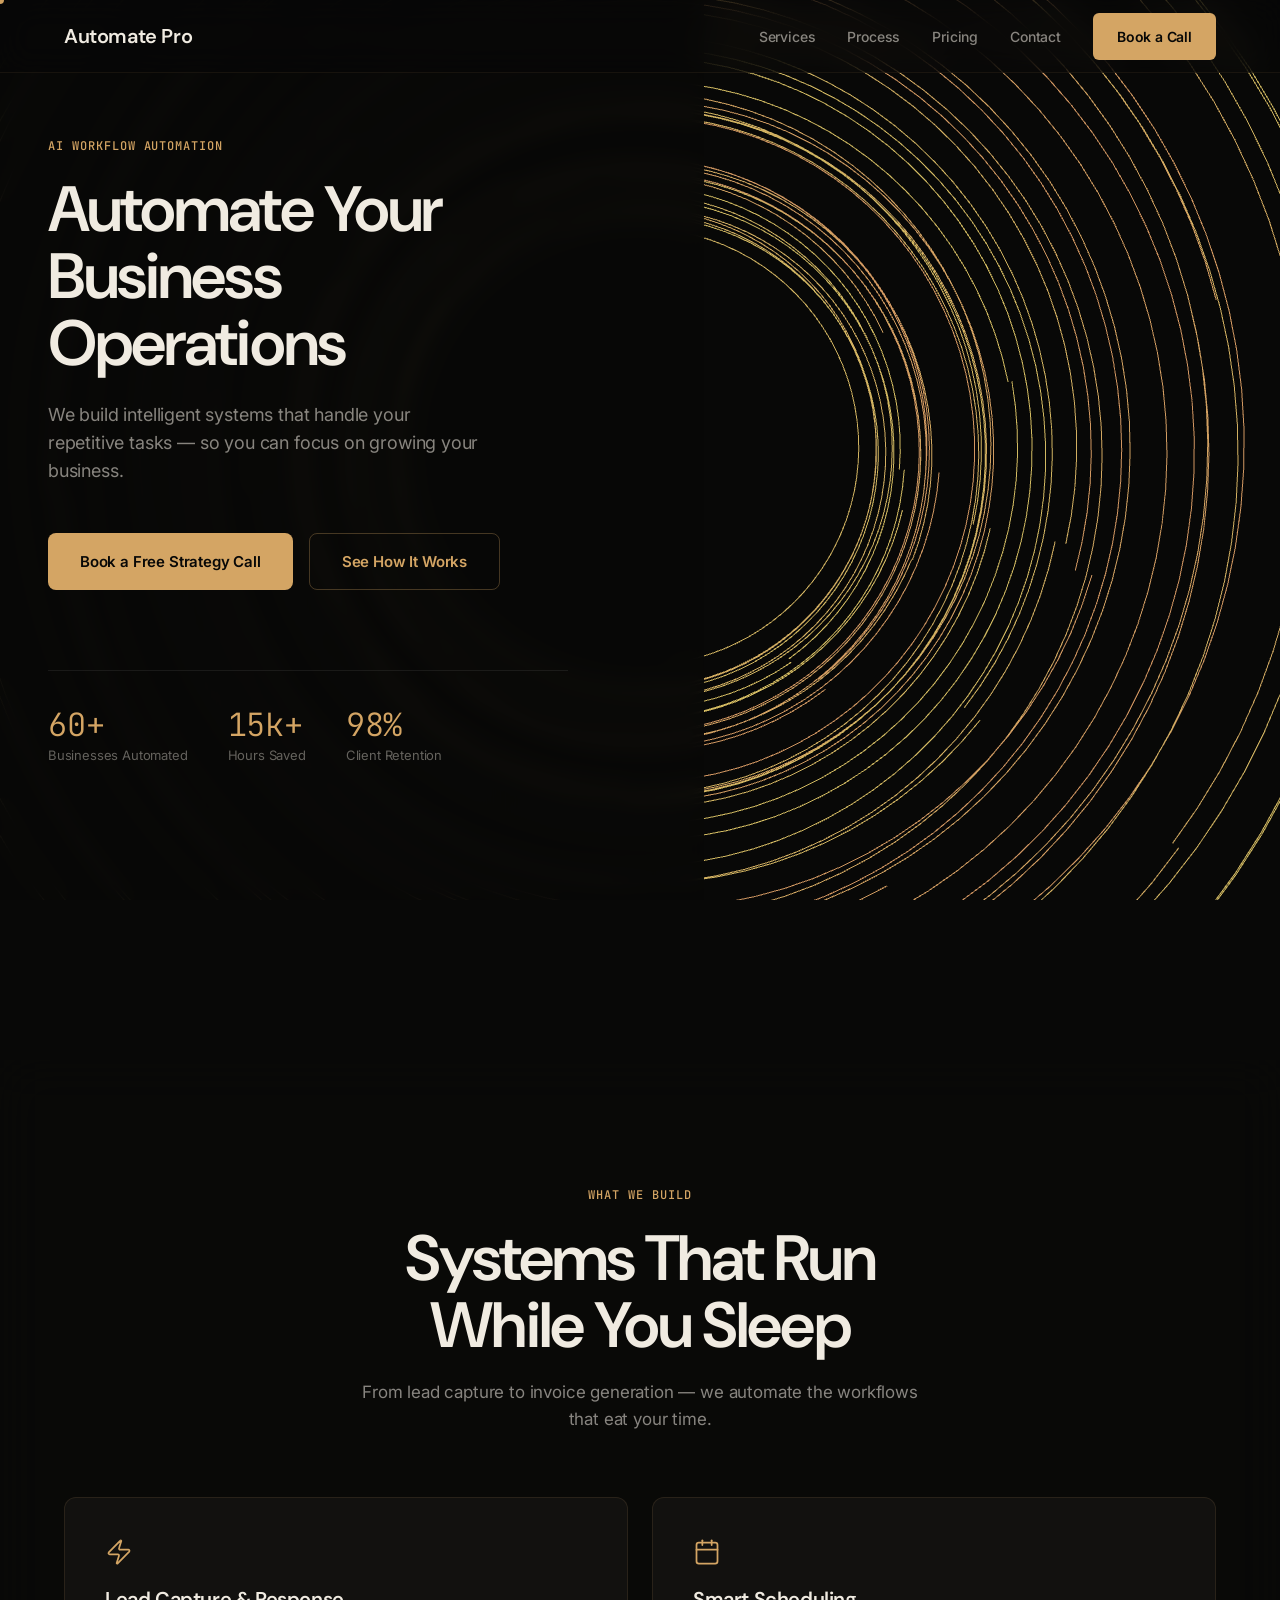
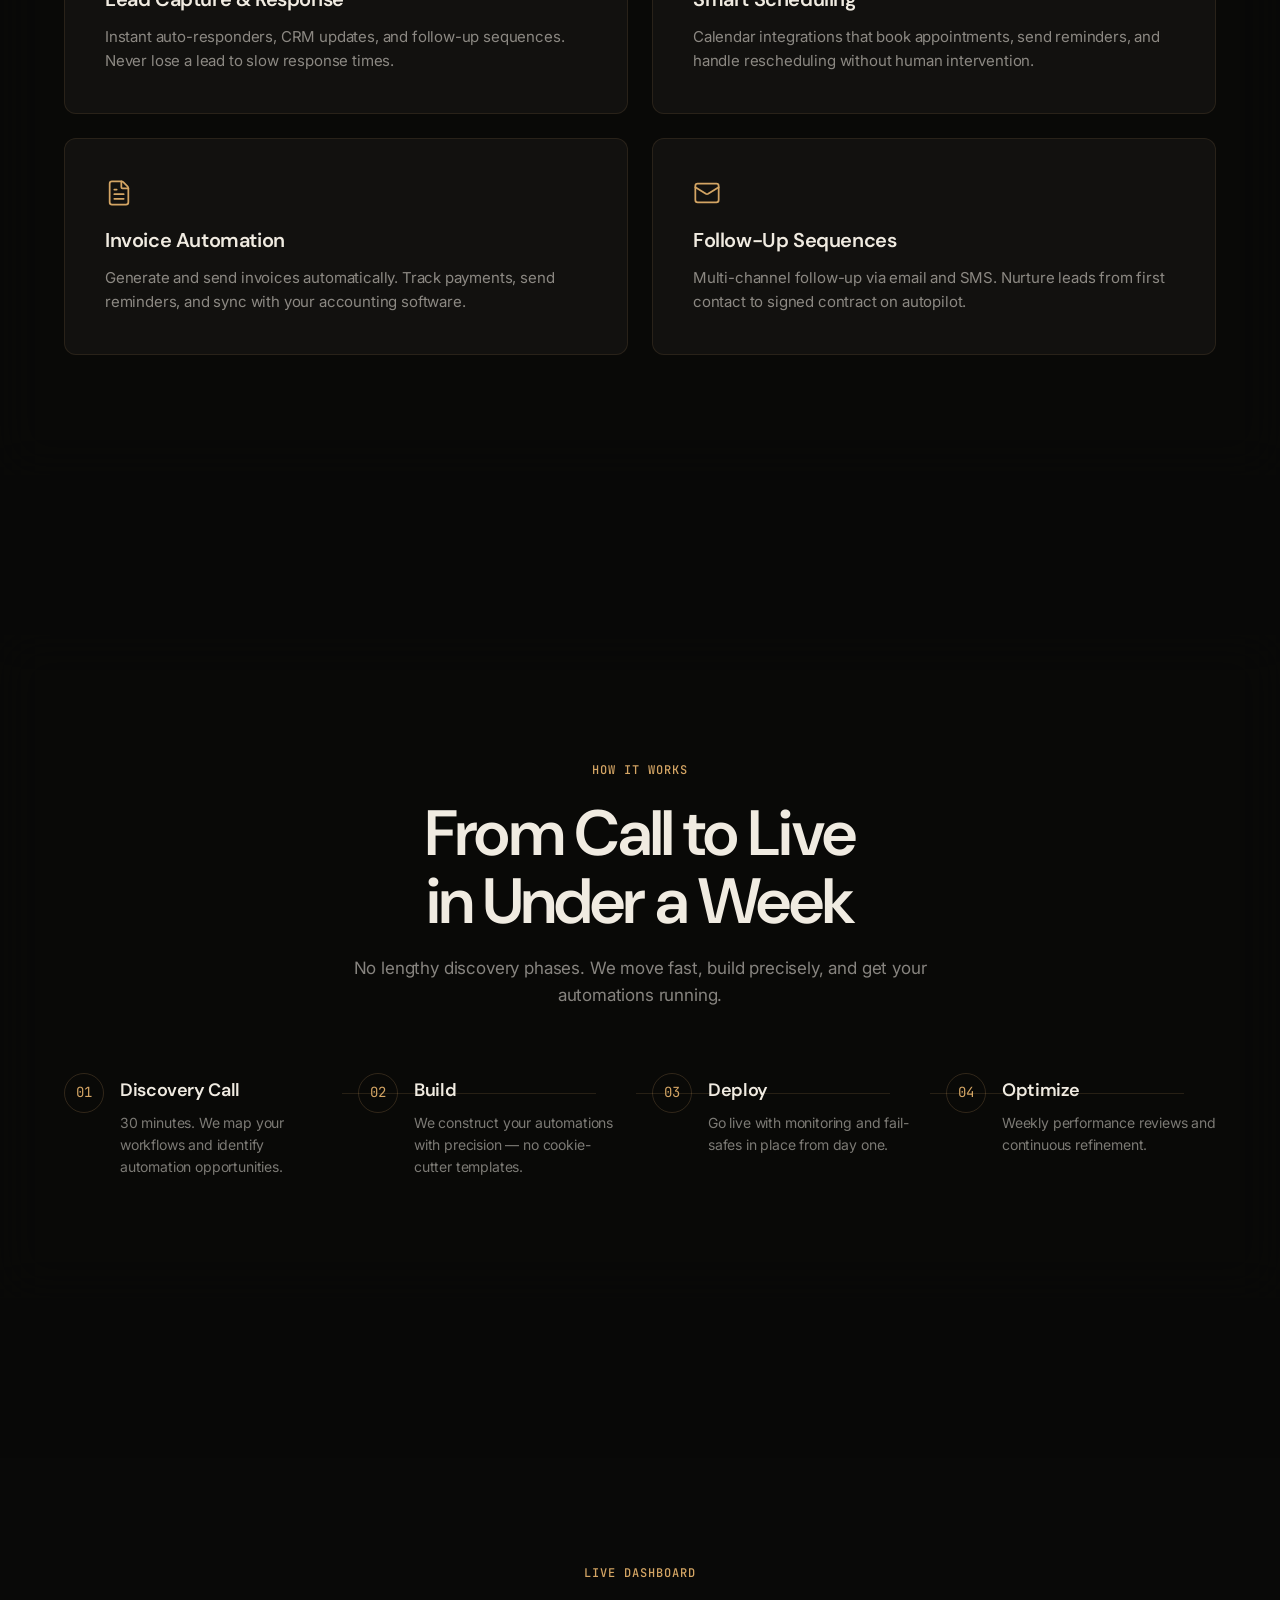
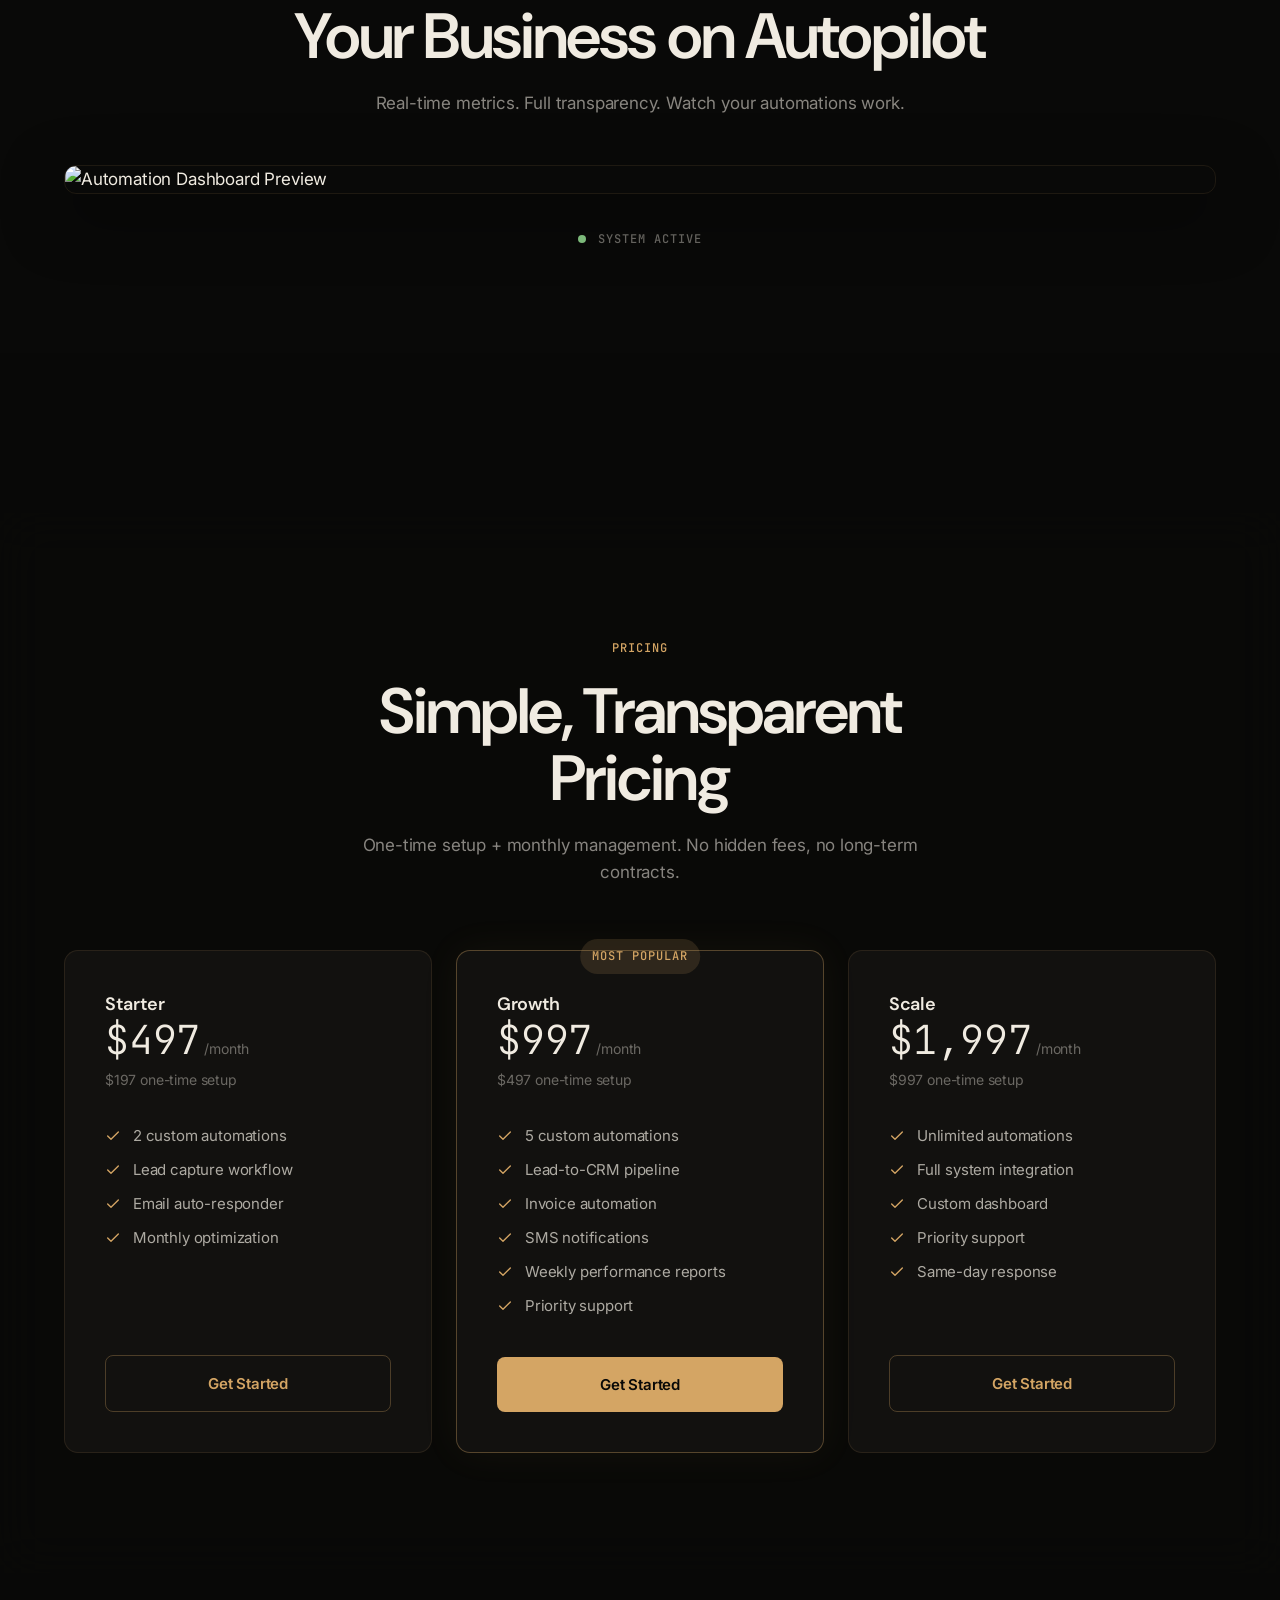
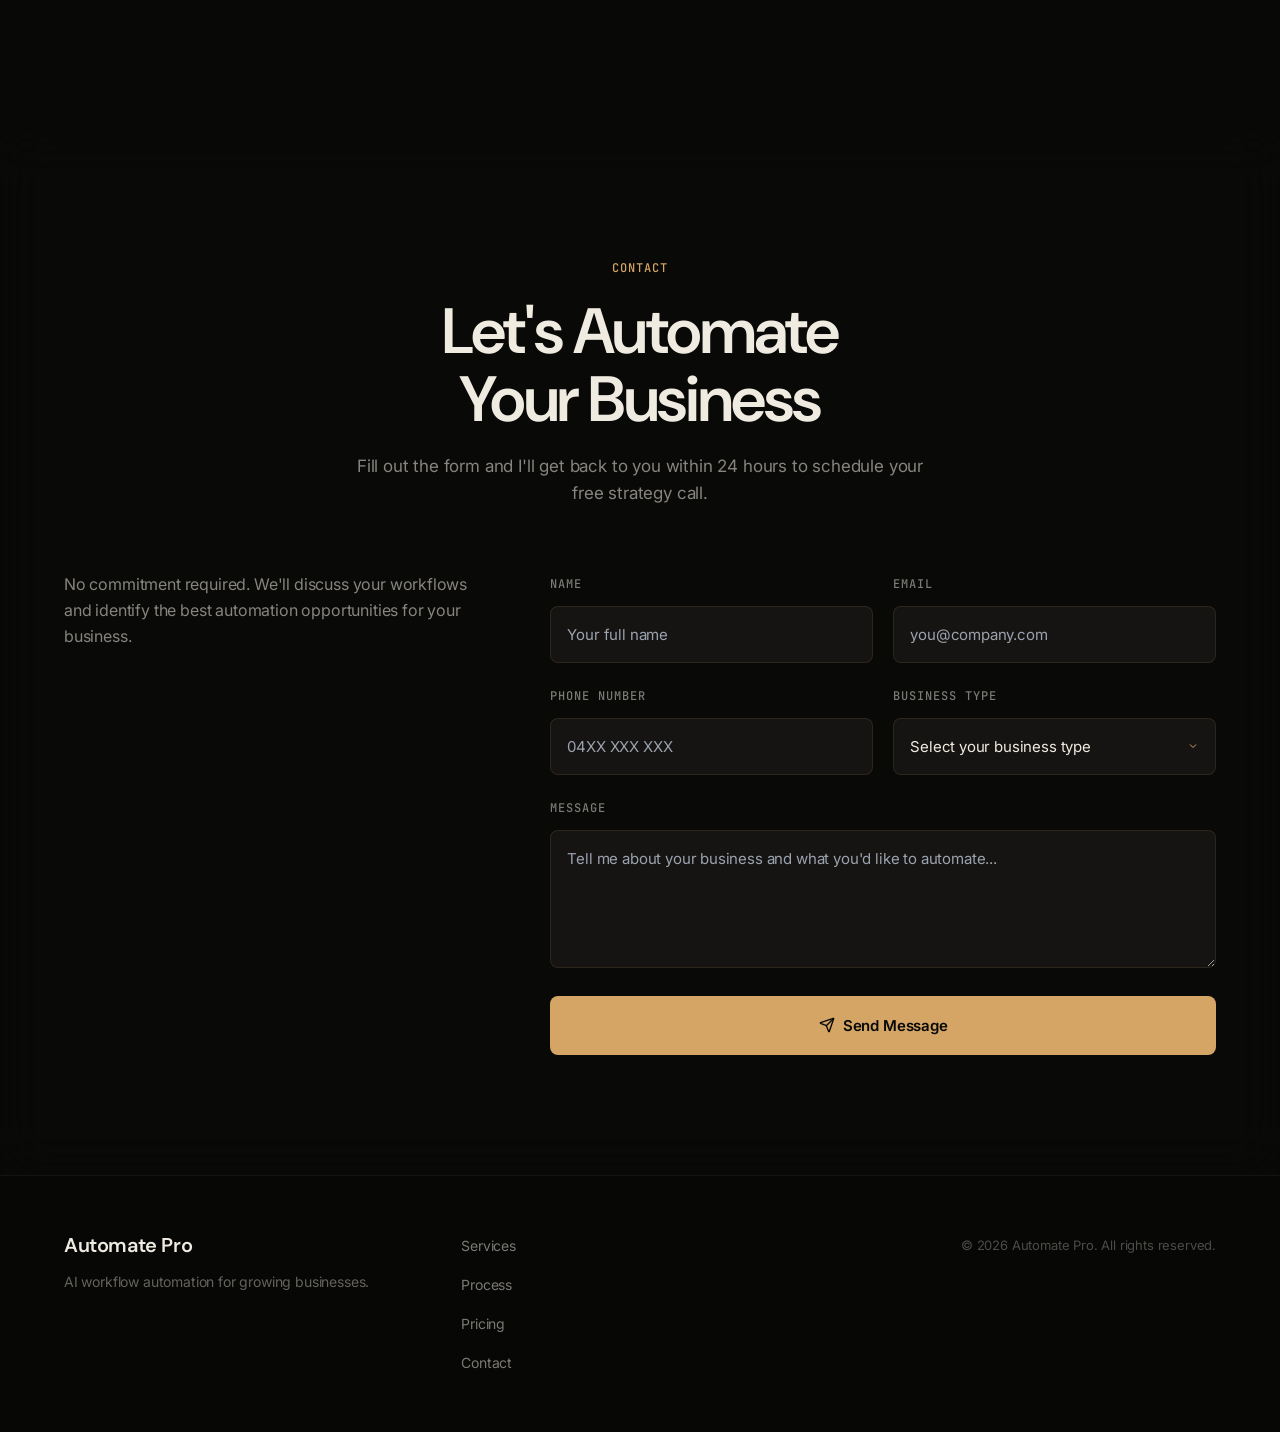
==== commit f8217739: "fix: remove fake email from contact section, connect form to real API" ====
--- a/react-dist/index.html
+++ b/react-dist/index.html
@@ -7,7 +7,7 @@
     <link rel="preconnect" href="https://fonts.googleapis.com" />
     <link rel="preconnect" href="https://fonts.gstatic.com" crossorigin />
     <link href="https://fonts.googleapis.com/css2?family=DM+Sans:wght@500;600;700&family=Inter:wght@400;500;600&family=JetBrains+Mono:wght@300;500&display=swap" rel="stylesheet" />
-    <script type="module" crossorigin src="./assets/index-DfTfZpJj.js"></script>
+    <script type="module" crossorigin src="./assets/index-CkG9QHe0.js"></script>
     <link rel="stylesheet" crossorigin href="./assets/index-DBxoQ3_S.css">
   </head>
   <body>
